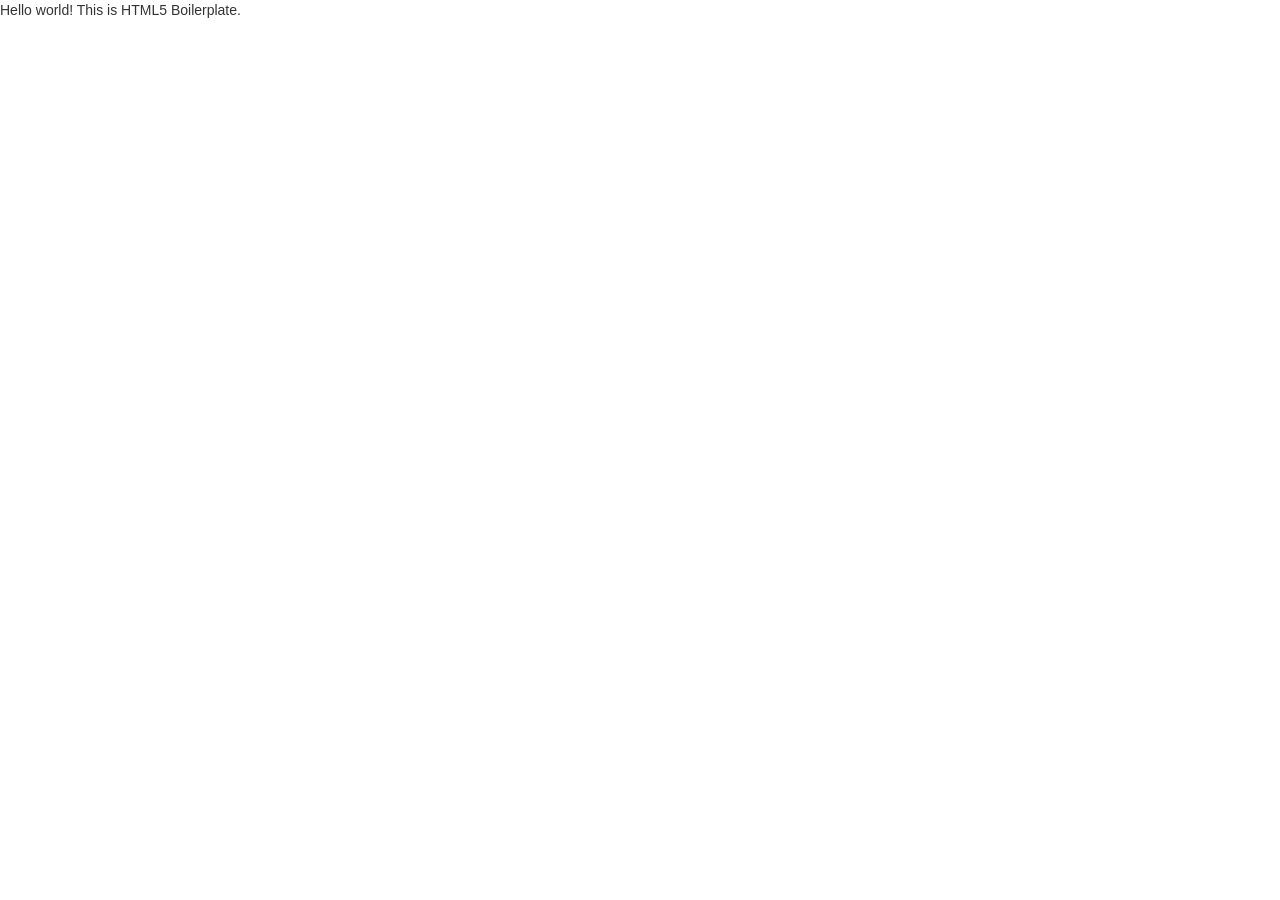
==== public/index.html @ b7843f55 "Initial site template and project structure." ====
<!DOCTYPE html>
<!--[if lt IE 7]>      <html class="no-js lt-ie9 lt-ie8 lt-ie7"> <![endif]-->
<!--[if IE 7]>         <html class="no-js lt-ie9 lt-ie8"> <![endif]-->
<!--[if IE 8]>         <html class="no-js lt-ie9"> <![endif]-->
<!--[if gt IE 8]><!--> <html class="no-js"> <!--<![endif]-->
<head>
	<meta charset="utf-8">
	<meta http-equiv="X-UA-Compatible" content="IE=edge">
	<title></title>
	<meta name="description" content="">
	<meta name="viewport" content="width=device-width, initial-scale=1">
	<!-- Place favicon.ico and apple-touch-icon.png in the root directory -->

	<link rel="stylesheet" href="css/normalize.css">
	<link rel="stylesheet" href="https://maxcdn.bootstrapcdn.com/bootstrap/3.3.1/css/bootstrap.min.css">
	<link rel="stylesheet" href="css/main.css">
	<script src="js/vendor/modernizr-2.6.2.min.js"></script>
</head>
<body>
	<!--[if lt IE 7]>
		<p class="browsehappy">You are using an <strong>outdated</strong> browser. Please <a href="http://browsehappy.com/">upgrade your browser</a> to improve your experience.</p>
	<![endif]-->

	<div class="full">

	</div>
	<!-- Add your site or application content here -->
	<p>Hello world! This is HTML5 Boilerplate.</p>

	<script src="//ajax.googleapis.com/ajax/libs/jquery/1.10.2/jquery.min.js"></script>
	<script>window.jQuery || document.write('<script src="js/vendor/jquery-1.10.2.min.js"><\/script>')</script>
	<script src="js/plugins.js"></script>
	<script src="js/main.js"></script>

	<!-- Google Analytics: change UA-XXXXX-X to be your site's ID. -->
	<script>
		(function(b,o,i,l,e,r){b.GoogleAnalyticsObject=l;b[l]||(b[l]=
		function(){(b[l].q=b[l].q||[]).push(arguments)});b[l].l=+new Date;
		e=o.createElement(i);r=o.getElementsByTagName(i)[0];
		e.src='//www.google-analytics.com/analytics.js';
		r.parentNode.insertBefore(e,r)}(window,document,'script','ga'));
		ga('create','UA-XXXXX-X');ga('send','pageview');
	</script>
</body>
</html>
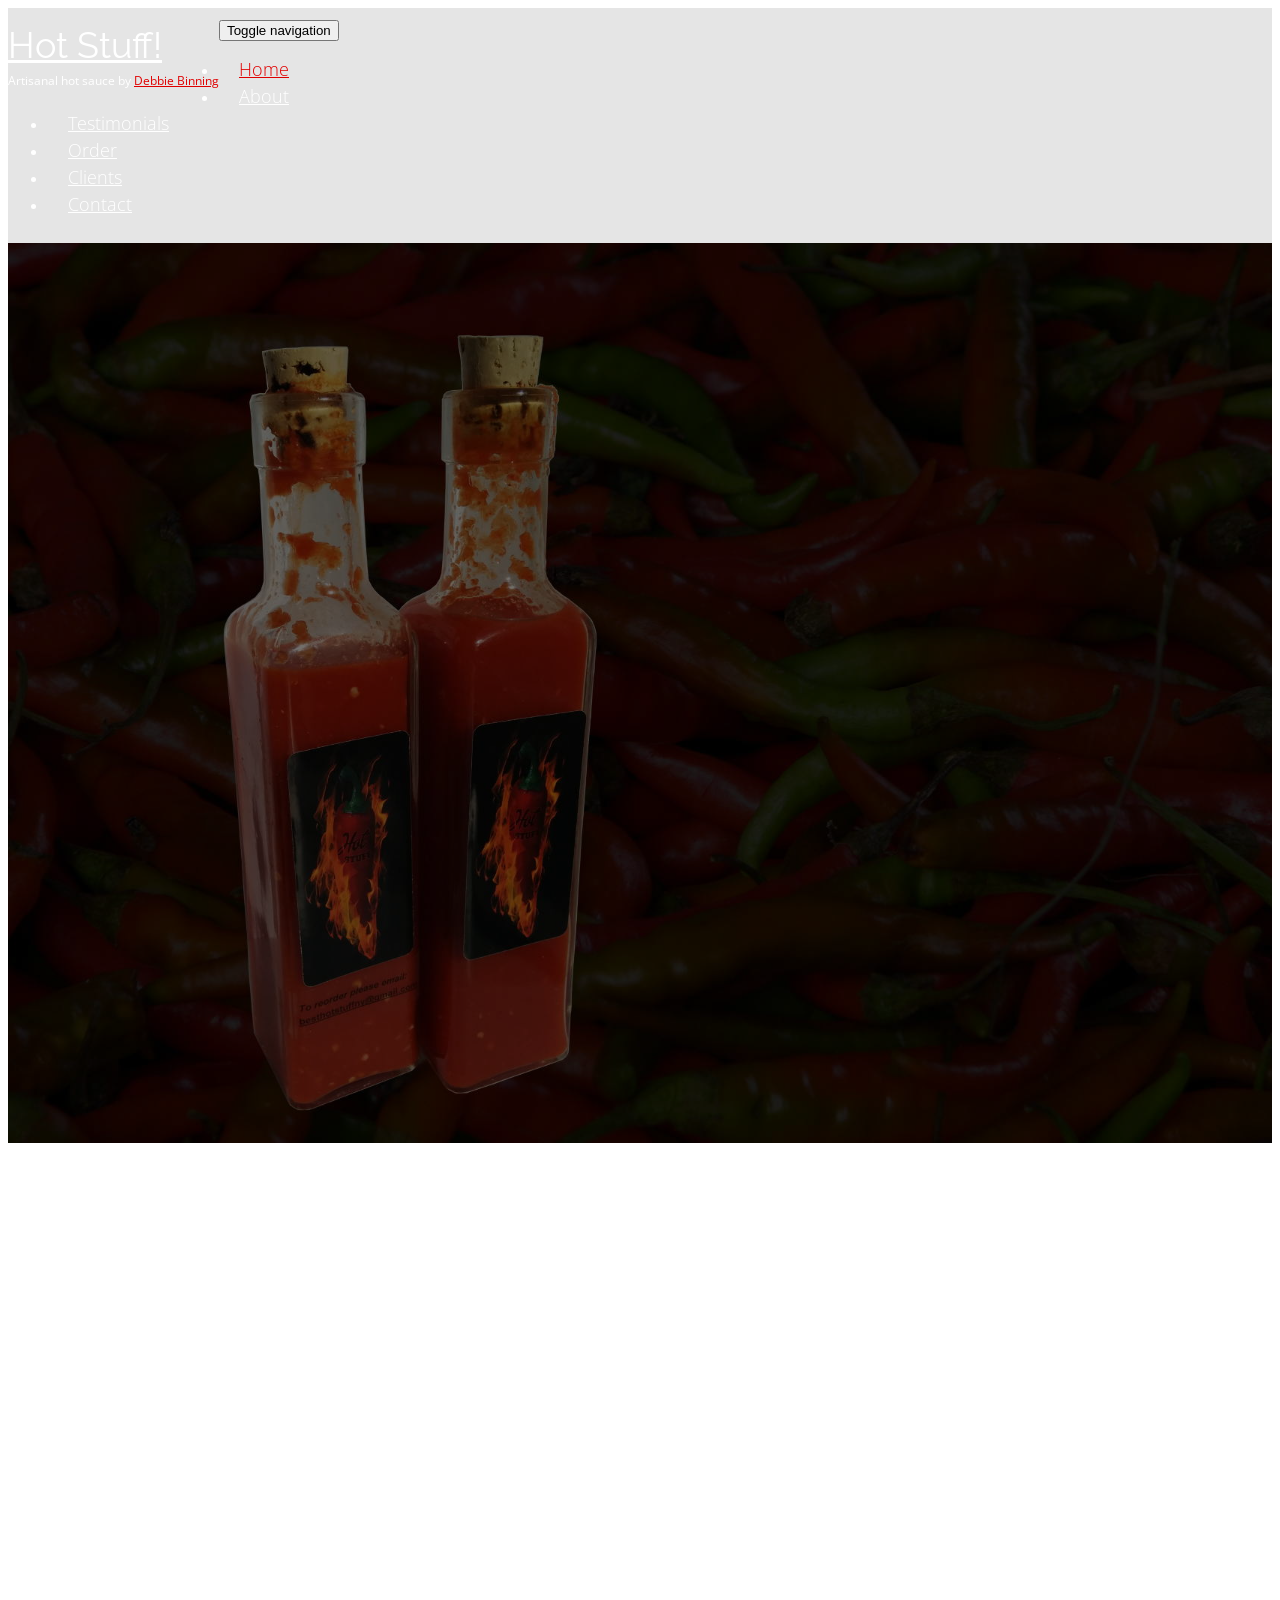
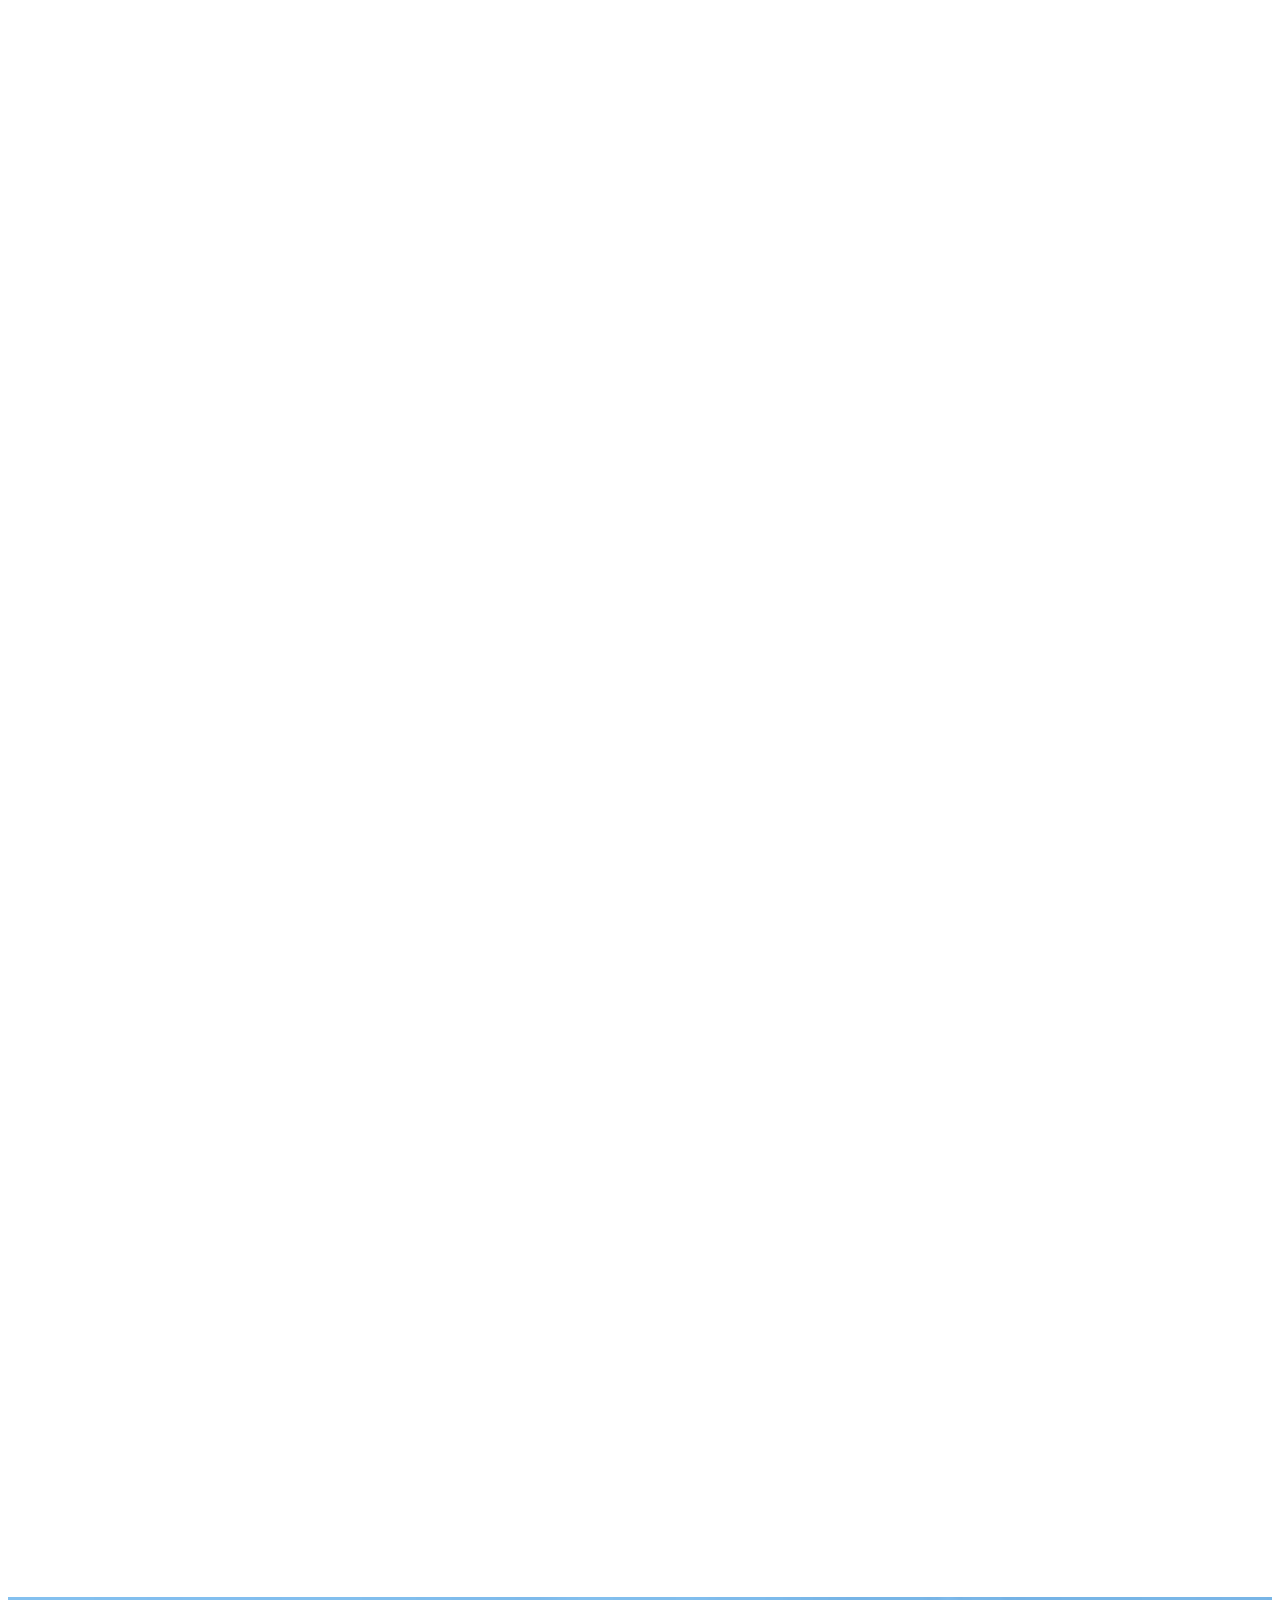
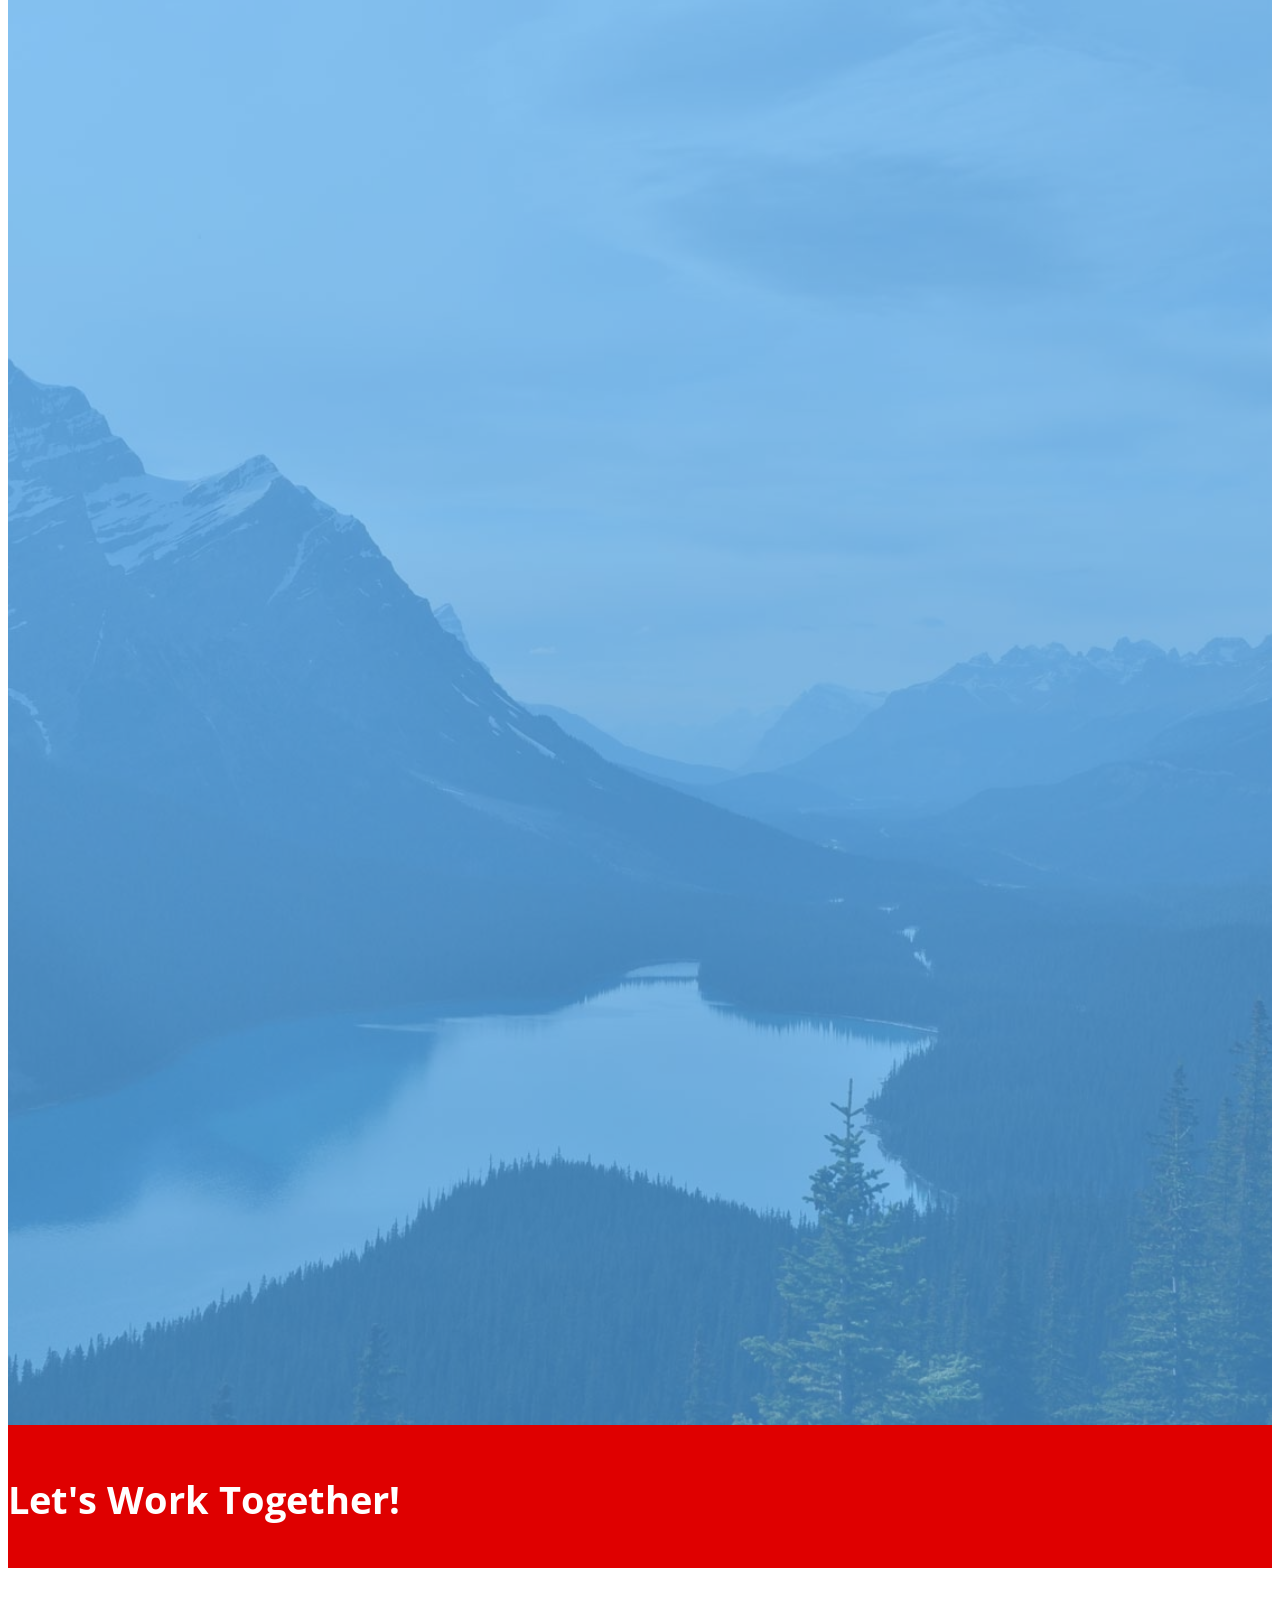
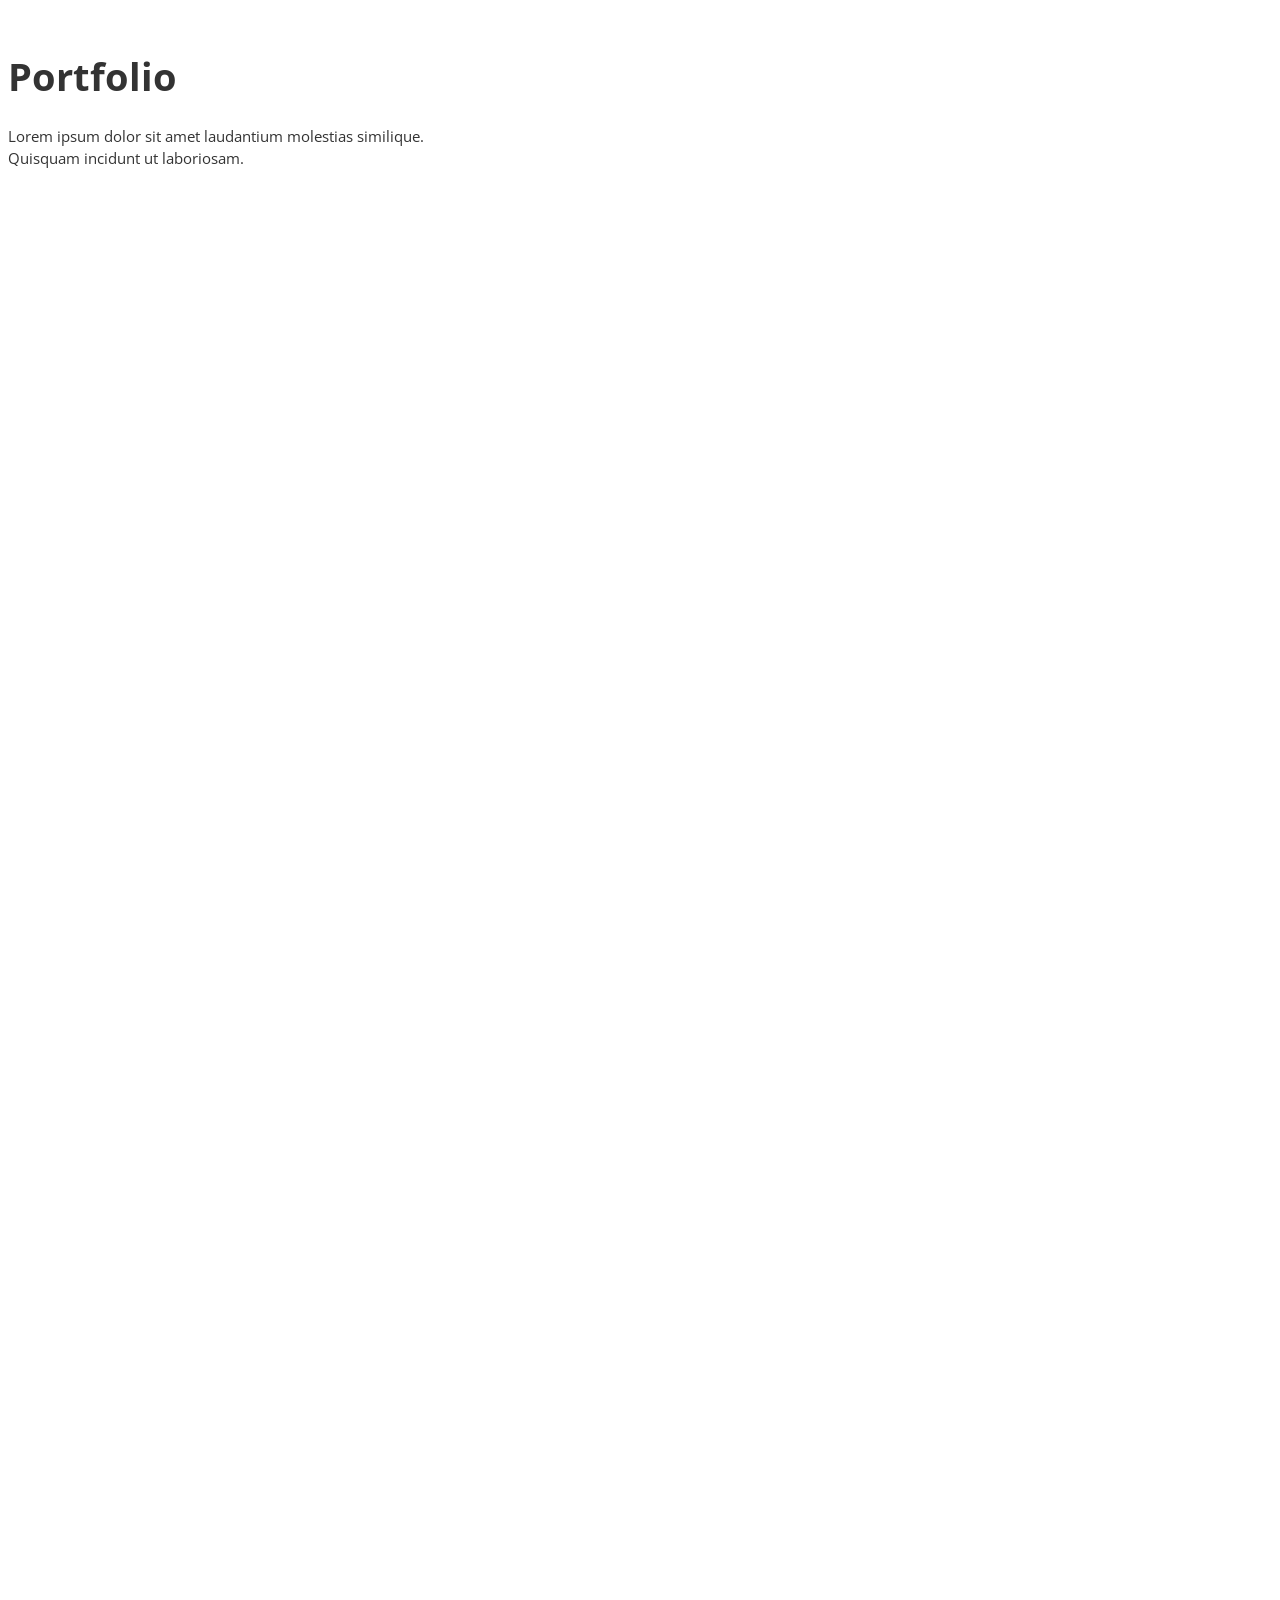
==== commit a840665d: "Added free bootstrap template.  Partially modified." ====
--- a/public/index.html
+++ b/public/index.html
@@ -1,45 +1,1098 @@
 <!DOCTYPE html>
-<!--[if lt IE 7]>      <html class="no-js lt-ie9 lt-ie8 lt-ie7"> <![endif]-->
-<!--[if IE 7]>         <html class="no-js lt-ie9 lt-ie8"> <![endif]-->
-<!--[if IE 8]>         <html class="no-js lt-ie9"> <![endif]-->
-<!--[if gt IE 8]><!--> <html class="no-js"> <!--<![endif]-->
-<head>
-	<meta charset="utf-8">
-	<meta http-equiv="X-UA-Compatible" content="IE=edge">
-	<title></title>
-	<meta name="description" content="">
-	<meta name="viewport" content="width=device-width, initial-scale=1">
-	<!-- Place favicon.ico and apple-touch-icon.png in the root directory -->
-
-	<link rel="stylesheet" href="css/normalize.css">
-	<link rel="stylesheet" href="https://maxcdn.bootstrapcdn.com/bootstrap/3.3.1/css/bootstrap.min.css">
-	<link rel="stylesheet" href="css/main.css">
-	<script src="js/vendor/modernizr-2.6.2.min.js"></script>
-</head>
-<body>
-	<!--[if lt IE 7]>
-		<p class="browsehappy">You are using an <strong>outdated</strong> browser. Please <a href="http://browsehappy.com/">upgrade your browser</a> to improve your experience.</p>
-	<![endif]-->
-
-	<div class="full">
-
-	</div>
-	<!-- Add your site or application content here -->
-	<p>Hello world! This is HTML5 Boilerplate.</p>
-
-	<script src="//ajax.googleapis.com/ajax/libs/jquery/1.10.2/jquery.min.js"></script>
-	<script>window.jQuery || document.write('<script src="js/vendor/jquery-1.10.2.min.js"><\/script>')</script>
-	<script src="js/plugins.js"></script>
-	<script src="js/main.js"></script>
-
-	<!-- Google Analytics: change UA-XXXXX-X to be your site's ID. -->
-	<script>
-		(function(b,o,i,l,e,r){b.GoogleAnalyticsObject=l;b[l]||(b[l]=
-		function(){(b[l].q=b[l].q||[]).push(arguments)});b[l].l=+new Date;
-		e=o.createElement(i);r=o.getElementsByTagName(i)[0];
-		e.src='//www.google-analytics.com/analytics.js';
-		r.parentNode.insertBefore(e,r)}(window,document,'script','ga'));
-		ga('create','UA-XXXXX-X');ga('send','pageview');
-	</script>
-</body>
+<!--[if IE 9]> <html lang="en" class="ie9"> <![endif]-->
+<!--[if !IE]><!-->
+<html lang="en">
+<!--<![endif]-->
+	<head>
+		<meta charset="utf-8">
+		<title>Hotstuff Hotsauce!</title>
+		<meta name="description" content="Artisanal hot sauce made in NYC!">
+		<meta name="author" content="Travis Sinnott">
+
+		<!-- Mobile Meta -->
+		<meta name="viewport" content="width=device-width, initial-scale=1.0">
+
+		<!-- Favicon -->
+		<link rel="shortcut icon" href="images/favicon.ico">
+
+		<!-- Web Fonts -->
+		<link href='http://fonts.googleapis.com/css?family=Open+Sans:400italic,700italic,400,700,300&amp;subset=latin,latin-ext' rel='stylesheet' type='text/css'>
+		<link href='http://fonts.googleapis.com/css?family=Raleway:700,400,300' rel='stylesheet' type='text/css'>
+
+		<!-- Bootstrap core CSS -->
+		<link href="bootstrap/css/bootstrap.css" rel="stylesheet">
+
+		<!-- Font Awesome CSS -->
+		<link href="fonts/font-awesome/css/font-awesome.css" rel="stylesheet">
+
+		<!-- Plugins -->
+		<link href="css/animations.css" rel="stylesheet">
+
+		<!-- Worthy core CSS file -->
+		<link href="css/style.css" rel="stylesheet">
+
+		<!-- Custom css --> 
+		<link href="css/custom.css" rel="stylesheet">
+	</head>
+
+	<body class="no-trans">
+		<!-- scrollToTop -->
+		<!-- ================ -->
+		<div class="scrollToTop"><i class="icon-up-open-big"></i></div>
+
+		<!-- header start -->
+		<!-- ================ --> 
+		<header class="header fixed clearfix navbar navbar-fixed-top">
+			<div class="container">
+				<div class="row">
+					<div class="col-md-4">
+
+						<!-- header-left start -->
+						<!-- ================ -->
+						<div class="header-left clearfix">
+
+							<!-- logo 
+							<div class="logo smooth-scroll">
+								<a href="#banner"><img id="logo" src="images/logo.png" alt="Logo"></a>
+							</div> -->
+
+							<!-- name-and-slogan -->
+							<div class="site-name-and-slogan smooth-scroll">
+								<div class="site-name"><a href="#banner">Hot Stuff!</a></div>
+								<div class="site-slogan">Artisanal hot sauce by <a target="_blank" href="#">Debbie Binning</a></div>
+							</div>
+
+						</div>
+						<!-- header-left end -->
+
+					</div>
+					<div class="col-md-8">
+
+						<!-- header-right start -->
+						<!-- ================ -->
+						<div class="header-right clearfix">
+
+							<!-- main-navigation start -->
+							<!-- ================ -->
+							<div class="main-navigation animated">
+
+								<!-- navbar start -->
+								<!-- ================ -->
+								<nav class="navbar navbar-default" role="navigation">
+									<div class="container-fluid">
+
+										<!-- Toggle get grouped for better mobile display -->
+										<div class="navbar-header">
+											<button type="button" class="navbar-toggle" data-toggle="collapse" data-target="#navbar-collapse-1">
+												<span class="sr-only">Toggle navigation</span>
+												<span class="icon-bar"></span>
+												<span class="icon-bar"></span>
+												<span class="icon-bar"></span>
+											</button>
+										</div>
+
+										<!-- Collect the nav links, forms, and other content for toggling -->
+										<div class="collapse navbar-collapse scrollspy smooth-scroll" id="navbar-collapse-1">
+											<ul class="nav navbar-nav navbar-right">
+												<li class="active"><a href="#banner">Home</a></li>
+												<li><a href="#about">About</a></li>
+												<li><a href="#services">Testimonials</a></li>
+												<li><a href="#portfolio">Order</a></li>
+												<li><a href="#clients">Clients</a></li>
+												<li><a href="#contact">Contact</a></li>
+											</ul>
+										</div>
+
+									</div>
+								</nav>
+								<!-- navbar end -->
+
+							</div>
+							<!-- main-navigation end -->
+
+						</div>
+						<!-- header-right end -->
+
+					</div>
+				</div>
+			</div>
+		</header>
+		<!-- header end -->
+
+		<!-- banner start -->
+		<!-- ================ -->
+		<div id="banner" class="banner">
+			<div class="banner-image"></div>
+			<div class="banner-caption">
+				<div class="container">
+					<div class="row">
+						<div class="col-md-6 col-md-offset-6 object-non-visible" data-animation-effect="fadeIn">
+							<h1 class="text-center">
+								Best <span>Hot Stuff</span><br />in NY
+							</h1>
+							<p class="lead text-center">
+								Artisanal hot sauce made locally in NYC by Debbie Binning.  Flavorful, wonderful, and <span>HOT!</span>
+							</p>
+							<a href="#order" class="text-center btn btn-lg btn-error">Order Now</a>
+						</div>
+					</div>
+				</div>
+			</div>
+		</div>
+		<!-- banner end -->
+
+		<!-- section start -->
+		<!-- ================ -->
+		<div class="section clearfix object-non-visible" data-animation-effect="fadeIn">
+			<div class="container">
+				<div class="row">
+					<div class="col-md-12">
+						<h1 id="about" class="title text-center">About <span>Hot Stuff</span></h1>
+						<p class="lead text-center">Its delicious. Get some today!</p>
+						<div class="space"></div>
+						<div class="row">
+							<div class="col-md-6">
+								<img src="images/pepper_wheel.jpg" alt="More Peppers">
+								<div class="space"></div>
+							</div>
+							<div class="col-md-6">
+								<p>Bland big-brand hotsauce just won't cut it if you want to taste the spice in life. Debbie keeps it HOT.</p>
+								<p>Made locally in New York City, Hot Stuff is created using organic chilis imported from somewhere awesome, and made with love using a family recipe that dates back to 19xx.</p>
+								<ul class="list-unstyled">
+									<li><i class="fa fa-caret-right pr-10 text-colored"></i> Available in HOT and HOTTER.</li>
+									<li><i class="fa fa-caret-right pr-10 text-colored"></i> Goes on everything from eggs to ice cream.</li>
+									<li><i class="fa fa-caret-right pr-10 text-colored"></i> Will knock your socks off.</li>
+									<li><i class="fa fa-caret-right pr-10 text-colored"></i> Enhances flavors of whatever you put it on.</li>
+									<li><i class="fa fa-caret-right pr-10 text-colored"></i> Did I mention its hot?</li>
+								</ul>
+							</div>
+						</div>
+						<div class="space"></div>
+						<h2>Becessitatibus quae beatae possimus ullam</h2>
+						<div class="row">
+							<div class="col-md-6">
+								<p>Lorem ipsum dolor sit amet, consectetur adipisicing elit. Excepturi adipisci illo, voluptatum ipsam fuga error commodi architecto, laudantium culpa tenetur at id, beatae placeat deserunt iure quas voluptas fugit eveniet.</p>
+								<p>Lorem ipsum dolor sit amet, consectetur adipisicing elit. Quo ducimus explicabo quibusdam temporibus deserunt doloremque pariatur ea, animi a. Delectus similique atque eligendi, enim vel reiciendis deleniti neque aliquid, sit?</p>
+								<p>Vitae dolores quam magnam accusantium nam, voluptatibus expedita delectus, dolorum odio magni ut nemo nihil ex earum pariatur molestias velit eveniet, facere autem saepe aut. Ut minima itaque porro facere. Cumque vitae autem, dignissimos molestiae necessitatibus culpa aliquam deleniti soluta sunt voluptatibus tenetur, unde dolorem eligendi doloribus quibusdam facere totam. Possimus atque deserunt numquam aliquam magnam, facilis officiis illo alias ipsa voluptas laborum, praesentium eveniet nobis velit voluptatem odio eligendi, corporis et iste distinctio! Repellendus, id, ad.</p>
+							</div>
+							<div class="col-md-6">
+								<div class="panel-group" id="accordion" role="tablist" aria-multiselectable="true">
+									<div class="panel panel-default">
+										<div class="panel-heading" role="tab" id="headingOne">
+											<h4 class="panel-title">
+												<a data-toggle="collapse" data-parent="#accordion" href="#collapseOne" aria-expanded="true" aria-controls="collapseOne">
+													Collapsible Group Item #1
+												</a>
+											</h4>
+										</div>
+										<div id="collapseOne" class="panel-collapse collapse in" role="tabpanel" aria-labelledby="headingOne">
+											<div class="panel-body">
+												Anim pariatur cliche reprehenderit, enim eiusmod high life accusamus terry richardson ad squid. 3 wolf moon officia aute, non cupidatat skateboard dolor brunch. Food truck quinoa nesciunt laborum eiusmod. Brunch 3 wolf moon tempor, sunt aliqua put a bird on it squid single-origin coffee nulla assumenda shoreditch et. Nihil anim keffiyeh helvetica, craft beer labore wes anderson cred nesciunt sapiente ea proident. Ad vegan excepteur butcher.
+											</div>
+										</div>
+									</div>
+									<div class="panel panel-default">
+										<div class="panel-heading" role="tab" id="headingTwo">
+											<h4 class="panel-title">
+												<a class="collapsed" data-toggle="collapse" data-parent="#accordion" href="#collapseTwo" aria-expanded="false" aria-controls="collapseTwo">
+													Collapsible Group Item #2
+												</a>
+											</h4>
+										</div>
+										<div id="collapseTwo" class="panel-collapse collapse" role="tabpanel" aria-labelledby="headingTwo">
+											<div class="panel-body">
+												Anim pariatur cliche reprehenderit, enim eiusmod high life accusamus terry richardson ad squid. 3 wolf moon officia aute, non cupidatat skateboard dolor brunch. Food truck quinoa nesciunt laborum eiusmod. Brunch 3 wolf moon tempor, sunt aliqua put a bird on it squid single-origin coffee nulla assumenda shoreditch et. Nihil anim keffiyeh helvetica, craft beer labore wes anderson cred nesciunt sapiente ea proident.
+											</div>
+										</div>
+									</div>
+									<div class="panel panel-default">
+										<div class="panel-heading" role="tab" id="headingThree">
+											<h4 class="panel-title">
+												<a class="collapsed" data-toggle="collapse" data-parent="#accordion" href="#collapseThree" aria-expanded="false" aria-controls="collapseThree">
+													Collapsible Group Item #3
+												</a>
+											</h4>
+										</div>
+										<div id="collapseThree" class="panel-collapse collapse" role="tabpanel" aria-labelledby="headingThree">
+											<div class="panel-body">
+												Richardson ad squid. 3 wolf moon officia aute, non cupidatat skateboard dolor brunch. Food truck quinoa nesciunt laborum eiusmod. Brunch 3 wolf moon tempor, sunt aliqua put a bird on it squid single-origin coffee nulla assumenda shoreditch et. Nihil anim keffiyeh helvetica, craft beer labore wes anderson cred nesciunt sapiente ea proident. Ad vegan excepteur butcher vice lomo. Leggings occaecat craft beer farm-to-table, raw denim aesthetic.
+											</div>
+										</div>
+									</div>
+								</div>
+							</div>
+						</div>
+					</div>
+				</div>
+			</div>
+		</div>
+		<!-- section end -->
+
+		<!-- section start -->
+		<!-- ================ -->
+		<div class="section translucent-bg bg-image-1 blue">
+			<div class="container object-non-visible" data-animation-effect="fadeIn">
+				<h1 id="services"  class="text-center title">Worthy Services</h1>
+				<div class="space"></div>
+				<div class="row">
+					<div class="col-sm-6">
+						<div class="media">
+							<div class="media-body text-right">
+								<h4 class="media-heading">Service 1</h4>
+								<p>Lorem ipsum dolor sit amet, consectetur adipisicing elit. Iure aperiam consequatur quo quis exercitationem reprehenderit dolor vel ducimus, voluptate eaque suscipit iste placeat.</p>
+							</div>
+							<div class="media-right">
+								<i class="fa fa-cog"></i>
+							</div>
+						</div>
+						<div class="media">
+							<div class="media-body text-right">
+								<h4 class="media-heading">Service 2</h4>
+								<p>Lorem ipsum dolor sit amet, consectetur adipisicing elit. Iure aperiam consequatur quo quis exercitationem reprehenderit dolor vel ducimus, voluptate eaque suscipit iste placeat.</p>
+							</div>
+							<div class="media-right">
+								<i class="fa fa-check"></i>
+							</div>
+						</div>
+						<div class="media">
+							<div class="media-body text-right">
+								<h4 class="media-heading">Service 3</h4>
+								<p>Lorem ipsum dolor sit amet, consectetur adipisicing elit. Iure aperiam consequatur quo quis exercitationem reprehenderit dolor vel ducimus, voluptate eaque suscipit iste placeat.</p>
+							</div>
+							<div class="media-right">
+								<i class="fa fa-desktop"></i>
+							</div>
+						</div>
+						<div class="media">
+							<div class="media-body text-right">
+								<h4 class="media-heading">Service 4</h4>
+								<p>Lorem ipsum dolor sit amet, consectetur adipisicing elit. Iure aperiam consequatur quo quis exercitationem reprehenderit dolor vel ducimus, voluptate eaque suscipit iste placeat.</p>
+							</div>
+							<div class="media-right">
+								<i class="fa fa-users"></i>
+							</div>
+						</div>
+					</div>
+					<div class="space visible-xs"></div>
+					<div class="col-sm-6">
+						<div class="media">
+							<div class="media-left">
+								<i class="fa fa-leaf"></i>
+							</div>
+							<div class="media-body">
+								<h4 class="media-heading">Service 5</h4>
+								<p>Lorem ipsum dolor sit amet, consectetur adipisicing elit. Iure aperiam consequatur quo quis exercitationem reprehenderit dolor vel ducimus, voluptate eaque suscipit iste placeat.</p>
+							</div>
+						</div>
+						<div class="media">
+							<div class="media-left">
+								<i class="fa fa-area-chart"></i>
+							</div>
+							<div class="media-body">
+								<h4 class="media-heading">Service 6</h4>
+								<p>Lorem ipsum dolor sit amet, consectetur adipisicing elit. Iure aperiam consequatur quo quis exercitationem reprehenderit dolor vel ducimus, voluptate eaque suscipit iste placeat.</p>
+							</div>
+						</div>
+						<div class="media">
+							<div class="media-left">
+								<i class="fa fa-child"></i>
+							</div>
+							<div class="media-body">
+								<h4 class="media-heading">Service 7</h4>
+								<p>Lorem ipsum dolor sit amet, consectetur adipisicing elit. Iure aperiam consequatur quo quis exercitationem reprehenderit dolor vel ducimus, voluptate eaque suscipit iste placeat.</p>
+							</div>
+						</div>
+						<div class="media">
+							<div class="media-left">
+								<i class="fa fa-codepen"></i>
+							</div>
+							<div class="media-body">
+								<h4 class="media-heading">Service 8</h4>
+								<p>Lorem ipsum dolor sit amet, consectetur adipisicing elit. Iure aperiam consequatur quo quis exercitationem reprehenderit dolor vel ducimus, voluptate eaque suscipit iste placeat.</p>
+							</div>
+						</div>
+					</div>
+				</div>
+			</div>
+		</div>
+		<!-- section end -->
+
+		<!-- section start -->
+		<!-- ================ -->
+		<div class="default-bg space blue">
+			<div class="container">
+				<div class="row">
+					<div class="col-md-8 col-md-offset-2">
+						<h1 class="text-center">Let's Work Together!</h1>
+					</div>
+				</div>
+			</div>
+		</div>
+		<!-- section end -->
+
+		<!-- section start -->
+		<!-- ================ -->
+		<div class="section">
+			<div class="container">
+				<h1 class="text-center title" id="portfolio">Portfolio</h1>
+				<div class="separator"></div>
+				<p class="lead text-center">Lorem ipsum dolor sit amet laudantium molestias similique.<br> Quisquam incidunt ut laboriosam.</p>
+				<br>			
+				<div class="row object-non-visible" data-animation-effect="fadeIn">
+					<div class="col-md-12">
+
+						<!-- isotope filters start -->
+						<div class="filters text-center">
+							<ul class="nav nav-pills">
+								<li class="active"><a href="#" data-filter="*">All</a></li>
+								<li><a href="#" data-filter=".web-design">Web design</a></li>
+								<li><a href="#" data-filter=".app-development">App development</a></li>
+								<li><a href="#" data-filter=".site-building">Site building</a></li>
+							</ul>
+						</div>
+						<!-- isotope filters end -->
+
+						<!-- portfolio items start -->
+						<div class="isotope-container row grid-space-20">
+							<div class="col-sm-6 col-md-3 isotope-item web-design">
+								<div class="image-box">
+									<div class="overlay-container">
+										<img src="images/portfolio-1.jpg" alt="">
+										<a class="overlay" data-toggle="modal" data-target="#project-1">
+											<i class="fa fa-search-plus"></i>
+											<span>Web Design</span>
+										</a>
+									</div>
+									<a class="btn btn-default btn-block" data-toggle="modal" data-target="#project-1">Project Title</a>
+								</div>
+								<!-- Modal -->
+								<div class="modal fade" id="project-1" tabindex="-1" role="dialog" aria-labelledby="project-1-label" aria-hidden="true">
+									<div class="modal-dialog modal-lg">
+										<div class="modal-content">
+											<div class="modal-header">
+												<button type="button" class="close" data-dismiss="modal"><span aria-hidden="true">&times;</span><span class="sr-only">Close</span></button>
+												<h4 class="modal-title" id="project-1-label">Project Title</h4>
+											</div>
+											<div class="modal-body">
+												<h3>Project Description</h3>
+												<div class="row">
+													<div class="col-md-6">
+														<p>Lorem ipsum dolor sit amet, consectetur adipisicing elit. Atque sed, quidem quis praesentium, ut unde. Quae sed, incidunt laudantium nesciunt, optio corporis quod earum pariatur omnis illo saepe numquam suscipit, nemo placeat dignissimos eius mollitia et quas officia doloremque ipsum labore rem deserunt vero! Magnam totam delectus accusantium voluptas et, tempora quos atque, fugiat, obcaecati voluptatibus commodi illo voluptates dolore nemo quo soluta quis.</p>
+														<p>Molestiae sed enim laboriosam atque delectus voluptates rerum nostrum sapiente obcaecati molestias quasi optio exercitationem, voluptate quis consequatur libero incidunt, in, quod. Lorem ipsum dolor sit amet, consectetur adipisicing elit. Eos nobis officiis, autem earum tenetur quidem. Quae non dicta earum. Ipsum autem eaque cum dolor placeat corporis quisquam dolorum at nesciunt.</p>
+													</div>
+													<div class="col-md-6">
+														<img src="images/portfolio-1.jpg" alt="">
+													</div>
+												</div>
+											</div>
+											<div class="modal-footer">
+												<button type="button" class="btn btn-sm btn-default" data-dismiss="modal">Close</button>
+											</div>
+										</div>
+									</div>
+								</div>
+								<!-- Modal end -->
+							</div>
+
+							<div class="col-sm-6 col-md-3 isotope-item app-development">
+								<div class="image-box">
+									<div class="overlay-container">
+										<img src="images/portfolio-2.jpg" alt="">
+										<a class="overlay" data-toggle="modal" data-target="#project-2">
+											<i class="fa fa-search-plus"></i>
+											<span>App Development</span>
+										</a>
+									</div>
+									<a class="btn btn-default btn-block" data-toggle="modal" data-target="#project-2">Project Title</a>
+								</div>
+								<!-- Modal -->
+								<div class="modal fade" id="project-2" tabindex="-1" role="dialog" aria-labelledby="project-2-label" aria-hidden="true">
+									<div class="modal-dialog modal-lg">
+										<div class="modal-content">
+											<div class="modal-header">
+												<button type="button" class="close" data-dismiss="modal"><span aria-hidden="true">&times;</span><span class="sr-only">Close</span></button>
+												<h4 class="modal-title" id="project-2-label">Project Title</h4>
+											</div>
+											<div class="modal-body">
+												<h3>Project Description</h3>
+												<div class="row">
+													<div class="col-md-6">
+														<p>Lorem ipsum dolor sit amet, consectetur adipisicing elit. Atque sed, quidem quis praesentium, ut unde. Quae sed, incidunt laudantium nesciunt, optio corporis quod earum pariatur omnis illo saepe numquam suscipit, nemo placeat dignissimos eius mollitia et quas officia doloremque ipsum labore rem deserunt vero! Magnam totam delectus accusantium voluptas et, tempora quos atque, fugiat, obcaecati voluptatibus commodi illo voluptates dolore nemo quo soluta quis.</p>
+														<p>Molestiae sed enim laboriosam atque delectus voluptates rerum nostrum sapiente obcaecati molestias quasi optio exercitationem, voluptate quis consequatur libero incidunt, in, quod. Lorem ipsum dolor sit amet, consectetur adipisicing elit. Eos nobis officiis, autem earum tenetur quidem. Quae non dicta earum. Ipsum autem eaque cum dolor placeat corporis quisquam dolorum at nesciunt.</p>
+													</div>
+													<div class="col-md-6">
+														<img src="images/portfolio-2.jpg" alt="">
+													</div>
+												</div>
+											</div>
+											<div class="modal-footer">
+												<button type="button" class="btn btn-sm btn-default" data-dismiss="modal">Close</button>
+											</div>
+										</div>
+									</div>
+								</div>
+								<!-- Modal end -->
+							</div>
+							
+							<div class="col-sm-6 col-md-3 isotope-item web-design">
+								<div class="image-box">
+									<div class="overlay-container">
+										<img src="images/portfolio-3.jpg" alt="">
+										<a class="overlay" data-toggle="modal" data-target="#project-3">
+											<i class="fa fa-search-plus"></i>
+											<span>Web Design</span>
+										</a>
+									</div>
+									<a class="btn btn-default btn-block" data-toggle="modal" data-target="#project-3">Project Title</a>
+								</div>
+								<!-- Modal -->
+								<div class="modal fade" id="project-3" tabindex="-1" role="dialog" aria-labelledby="project-3-label" aria-hidden="true">
+									<div class="modal-dialog modal-lg">
+										<div class="modal-content">
+											<div class="modal-header">
+												<button type="button" class="close" data-dismiss="modal"><span aria-hidden="true">&times;</span><span class="sr-only">Close</span></button>
+												<h4 class="modal-title" id="project-3-label">Project Title</h4>
+											</div>
+											<div class="modal-body">
+												<h3>Project Description</h3>
+												<div class="row">
+													<div class="col-md-6">
+														<p>Lorem ipsum dolor sit amet, consectetur adipisicing elit. Atque sed, quidem quis praesentium, ut unde. Quae sed, incidunt laudantium nesciunt, optio corporis quod earum pariatur omnis illo saepe numquam suscipit, nemo placeat dignissimos eius mollitia et quas officia doloremque ipsum labore rem deserunt vero! Magnam totam delectus accusantium voluptas et, tempora quos atque, fugiat, obcaecati voluptatibus commodi illo voluptates dolore nemo quo soluta quis.</p>
+														<p>Molestiae sed enim laboriosam atque delectus voluptates rerum nostrum sapiente obcaecati molestias quasi optio exercitationem, voluptate quis consequatur libero incidunt, in, quod. Lorem ipsum dolor sit amet, consectetur adipisicing elit. Eos nobis officiis, autem earum tenetur quidem. Quae non dicta earum. Ipsum autem eaque cum dolor placeat corporis quisquam dolorum at nesciunt.</p>
+													</div>
+													<div class="col-md-6">
+														<img src="images/portfolio-3.jpg" alt="">
+													</div>
+												</div>
+											</div>
+											<div class="modal-footer">
+												<button type="button" class="btn btn-sm btn-default" data-dismiss="modal">Close</button>
+											</div>
+										</div>
+									</div>
+								</div>
+								<!-- Modal end -->
+							</div>
+							
+							<div class="col-sm-6 col-md-3 isotope-item site-building">
+								<div class="image-box">
+									<div class="overlay-container">
+										<img src="images/portfolio-4.jpg" alt="">
+										<a class="overlay" data-toggle="modal" data-target="#project-4">
+											<i class="fa fa-search-plus"></i>
+											<span>Site Building</span>
+										</a>
+									</div>
+									<a class="btn btn-default btn-block" data-toggle="modal" data-target="#project-4">Project Title</a>
+								</div>
+								<!-- Modal -->
+								<div class="modal fade" id="project-4" tabindex="-1" role="dialog" aria-labelledby="project-4-label" aria-hidden="true">
+									<div class="modal-dialog modal-lg">
+										<div class="modal-content">
+											<div class="modal-header">
+												<button type="button" class="close" data-dismiss="modal"><span aria-hidden="true">&times;</span><span class="sr-only">Close</span></button>
+												<h4 class="modal-title" id="project-4-label">Project Title</h4>
+											</div>
+											<div class="modal-body">
+												<h3>Project Description</h3>
+												<div class="row">
+													<div class="col-md-6">
+														<p>Lorem ipsum dolor sit amet, consectetur adipisicing elit. Atque sed, quidem quis praesentium, ut unde. Quae sed, incidunt laudantium nesciunt, optio corporis quod earum pariatur omnis illo saepe numquam suscipit, nemo placeat dignissimos eius mollitia et quas officia doloremque ipsum labore rem deserunt vero! Magnam totam delectus accusantium voluptas et, tempora quos atque, fugiat, obcaecati voluptatibus commodi illo voluptates dolore nemo quo soluta quis.</p>
+														<p>Molestiae sed enim laboriosam atque delectus voluptates rerum nostrum sapiente obcaecati molestias quasi optio exercitationem, voluptate quis consequatur libero incidunt, in, quod. Lorem ipsum dolor sit amet, consectetur adipisicing elit. Eos nobis officiis, autem earum tenetur quidem. Quae non dicta earum. Ipsum autem eaque cum dolor placeat corporis quisquam dolorum at nesciunt.</p>
+													</div>
+													<div class="col-md-6">
+														<img src="images/portfolio-4.jpg" alt="">
+													</div>
+												</div>
+											</div>
+											<div class="modal-footer">
+												<button type="button" class="btn btn-sm btn-default" data-dismiss="modal">Close</button>
+											</div>
+										</div>
+									</div>
+								</div>
+								<!-- Modal end -->
+							</div>
+							
+							<div class="col-sm-6 col-md-3 isotope-item app-development">
+								<div class="image-box">
+									<div class="overlay-container">
+										<img src="images/portfolio-5.jpg" alt="">
+										<a class="overlay" data-toggle="modal" data-target="#project-5">
+											<i class="fa fa-search-plus"></i>
+											<span>App Development</span>
+										</a>
+									</div>
+									<a class="btn btn-default btn-block" data-toggle="modal" data-target="#project-5">Project Title</a>
+								</div>
+								<!-- Modal -->
+								<div class="modal fade" id="project-5" tabindex="-1" role="dialog" aria-labelledby="project-5-label" aria-hidden="true">
+									<div class="modal-dialog modal-lg">
+										<div class="modal-content">
+											<div class="modal-header">
+												<button type="button" class="close" data-dismiss="modal"><span aria-hidden="true">&times;</span><span class="sr-only">Close</span></button>
+												<h4 class="modal-title" id="project-5-label">Project Title</h4>
+											</div>
+											<div class="modal-body">
+												<h3>Project Description</h3>
+												<div class="row">
+													<div class="col-md-6">
+														<p>Lorem ipsum dolor sit amet, consectetur adipisicing elit. Atque sed, quidem quis praesentium, ut unde. Quae sed, incidunt laudantium nesciunt, optio corporis quod earum pariatur omnis illo saepe numquam suscipit, nemo placeat dignissimos eius mollitia et quas officia doloremque ipsum labore rem deserunt vero! Magnam totam delectus accusantium voluptas et, tempora quos atque, fugiat, obcaecati voluptatibus commodi illo voluptates dolore nemo quo soluta quis.</p>
+														<p>Molestiae sed enim laboriosam atque delectus voluptates rerum nostrum sapiente obcaecati molestias quasi optio exercitationem, voluptate quis consequatur libero incidunt, in, quod. Lorem ipsum dolor sit amet, consectetur adipisicing elit. Eos nobis officiis, autem earum tenetur quidem. Quae non dicta earum. Ipsum autem eaque cum dolor placeat corporis quisquam dolorum at nesciunt.</p>
+													</div>
+													<div class="col-md-6">
+														<img src="images/portfolio-5.jpg" alt="">
+													</div>
+												</div>
+											</div>
+											<div class="modal-footer">
+												<button type="button" class="btn btn-sm btn-default" data-dismiss="modal">Close</button>
+											</div>
+										</div>
+									</div>
+								</div>
+								<!-- Modal end -->
+							</div>
+							
+							<div class="col-sm-6 col-md-3 isotope-item web-design">
+								<div class="image-box">
+									<div class="overlay-container">
+										<img src="images/portfolio-6.jpg" alt="">
+										<a class="overlay" data-toggle="modal" data-target="#project-6">
+											<i class="fa fa-search-plus"></i>
+											<span>Web Design</span>
+										</a>
+									</div>
+									<a class="btn btn-default btn-block" data-toggle="modal" data-target="#project-6">Project Title</a>
+								</div>
+								<!-- Modal -->
+								<div class="modal fade" id="project-6" tabindex="-1" role="dialog" aria-labelledby="project-6-label" aria-hidden="true">
+									<div class="modal-dialog modal-lg">
+										<div class="modal-content">
+											<div class="modal-header">
+												<button type="button" class="close" data-dismiss="modal"><span aria-hidden="true">&times;</span><span class="sr-only">Close</span></button>
+												<h4 class="modal-title" id="project-6-label">Project Title</h4>
+											</div>
+											<div class="modal-body">
+												<h3>Project Description</h3>
+												<div class="row">
+													<div class="col-md-6">
+														<p>Lorem ipsum dolor sit amet, consectetur adipisicing elit. Atque sed, quidem quis praesentium, ut unde. Quae sed, incidunt laudantium nesciunt, optio corporis quod earum pariatur omnis illo saepe numquam suscipit, nemo placeat dignissimos eius mollitia et quas officia doloremque ipsum labore rem deserunt vero! Magnam totam delectus accusantium voluptas et, tempora quos atque, fugiat, obcaecati voluptatibus commodi illo voluptates dolore nemo quo soluta quis.</p>
+														<p>Molestiae sed enim laboriosam atque delectus voluptates rerum nostrum sapiente obcaecati molestias quasi optio exercitationem, voluptate quis consequatur libero incidunt, in, quod. Lorem ipsum dolor sit amet, consectetur adipisicing elit. Eos nobis officiis, autem earum tenetur quidem. Quae non dicta earum. Ipsum autem eaque cum dolor placeat corporis quisquam dolorum at nesciunt.</p>
+													</div>
+													<div class="col-md-6">
+														<img src="images/portfolio-6.jpg" alt="">
+													</div>
+												</div>
+											</div>
+											<div class="modal-footer">
+												<button type="button" class="btn btn-sm btn-default" data-dismiss="modal">Close</button>
+											</div>
+										</div>
+									</div>
+								</div>
+								<!-- Modal end -->
+							</div>
+							
+							<div class="col-sm-6 col-md-3 isotope-item site-building">
+								<div class="image-box">
+									<div class="overlay-container">
+										<img src="images/portfolio-7.jpg" alt="">
+										<a class="overlay" data-toggle="modal" data-target="#project-7">
+											<i class="fa fa-search-plus"></i>
+											<span>Site Building</span>
+										</a>
+									</div>
+									<a class="btn btn-default btn-block" data-toggle="modal" data-target="#project-7">Project Title</a>
+								</div>
+								<!-- Modal -->
+								<div class="modal fade" id="project-7" tabindex="-1" role="dialog" aria-labelledby="project-7-label" aria-hidden="true">
+									<div class="modal-dialog modal-lg">
+										<div class="modal-content">
+											<div class="modal-header">
+												<button type="button" class="close" data-dismiss="modal"><span aria-hidden="true">&times;</span><span class="sr-only">Close</span></button>
+												<h4 class="modal-title" id="project-7-label">Project Title</h4>
+											</div>
+											<div class="modal-body">
+												<h3>Project Description</h3>
+												<div class="row">
+													<div class="col-md-6">
+														<p>Lorem ipsum dolor sit amet, consectetur adipisicing elit. Atque sed, quidem quis praesentium, ut unde. Quae sed, incidunt laudantium nesciunt, optio corporis quod earum pariatur omnis illo saepe numquam suscipit, nemo placeat dignissimos eius mollitia et quas officia doloremque ipsum labore rem deserunt vero! Magnam totam delectus accusantium voluptas et, tempora quos atque, fugiat, obcaecati voluptatibus commodi illo voluptates dolore nemo quo soluta quis.</p>
+														<p>Molestiae sed enim laboriosam atque delectus voluptates rerum nostrum sapiente obcaecati molestias quasi optio exercitationem, voluptate quis consequatur libero incidunt, in, quod. Lorem ipsum dolor sit amet, consectetur adipisicing elit. Eos nobis officiis, autem earum tenetur quidem. Quae non dicta earum. Ipsum autem eaque cum dolor placeat corporis quisquam dolorum at nesciunt.</p>
+													</div>
+													<div class="col-md-6">
+														<img src="images/portfolio-7.jpg" alt="">
+													</div>
+												</div>
+											</div>
+											<div class="modal-footer">
+												<button type="button" class="btn btn-sm btn-default" data-dismiss="modal">Close</button>
+											</div>
+										</div>
+									</div>
+								</div>
+								<!-- Modal end -->
+							</div>
+							
+							<div class="col-sm-6 col-md-3 isotope-item web-design">
+								<div class="image-box">
+									<div class="overlay-container">
+										<img src="images/portfolio-8.jpg" alt="">
+										<a class="overlay" data-toggle="modal" data-target="#project-8">
+											<i class="fa fa-search-plus"></i>
+											<span>Web Design</span>
+										</a>
+									</div>
+									<a class="btn btn-default btn-block" data-toggle="modal" data-target="#project-8">Project Title</a>
+								</div>
+								<!-- Modal -->
+								<div class="modal fade" id="project-8" tabindex="-1" role="dialog" aria-labelledby="project-8-label" aria-hidden="true">
+									<div class="modal-dialog modal-lg">
+										<div class="modal-content">
+											<div class="modal-header">
+												<button type="button" class="close" data-dismiss="modal"><span aria-hidden="true">&times;</span><span class="sr-only">Close</span></button>
+												<h4 class="modal-title" id="project-8-label">Project Title</h4>
+											</div>
+											<div class="modal-body">
+												<h3>Project Description</h3>
+												<div class="row">
+													<div class="col-md-6">
+														<p>Lorem ipsum dolor sit amet, consectetur adipisicing elit. Atque sed, quidem quis praesentium, ut unde. Quae sed, incidunt laudantium nesciunt, optio corporis quod earum pariatur omnis illo saepe numquam suscipit, nemo placeat dignissimos eius mollitia et quas officia doloremque ipsum labore rem deserunt vero! Magnam totam delectus accusantium voluptas et, tempora quos atque, fugiat, obcaecati voluptatibus commodi illo voluptates dolore nemo quo soluta quis.</p>
+														<p>Molestiae sed enim laboriosam atque delectus voluptates rerum nostrum sapiente obcaecati molestias quasi optio exercitationem, voluptate quis consequatur libero incidunt, in, quod. Lorem ipsum dolor sit amet, consectetur adipisicing elit. Eos nobis officiis, autem earum tenetur quidem. Quae non dicta earum. Ipsum autem eaque cum dolor placeat corporis quisquam dolorum at nesciunt.</p>
+													</div>
+													<div class="col-md-6">
+														<img src="images/portfolio-8.jpg" alt="">
+													</div>
+												</div>
+											</div>
+											<div class="modal-footer">
+												<button type="button" class="btn btn-sm btn-default" data-dismiss="modal">Close</button>
+											</div>
+										</div>
+									</div>
+								</div>
+								<!-- Modal end -->
+							</div>
+
+							<div class="col-sm-6 col-md-3 isotope-item web-design">
+								<div class="image-box">
+									<div class="overlay-container">
+										<img src="images/portfolio-9.jpg" alt="">
+										<a class="overlay" data-toggle="modal" data-target="#project-9">
+											<i class="fa fa-search-plus"></i>
+											<span>Web Design</span>
+										</a>
+									</div>
+									<a class="btn btn-default btn-block" data-toggle="modal" data-target="#project-9">Project Title</a>
+								</div>
+								<!-- Modal -->
+								<div class="modal fade" id="project-9" tabindex="-1" role="dialog" aria-labelledby="project-9-label" aria-hidden="true">
+									<div class="modal-dialog modal-lg">
+										<div class="modal-content">
+											<div class="modal-header">
+												<button type="button" class="close" data-dismiss="modal"><span aria-hidden="true">&times;</span><span class="sr-only">Close</span></button>
+												<h4 class="modal-title" id="project-9-label">Project Title</h4>
+											</div>
+											<div class="modal-body">
+												<h3>Project Description</h3>
+												<div class="row">
+													<div class="col-md-6">
+														<p>Lorem ipsum dolor sit amet, consectetur adipisicing elit. Atque sed, quidem quis praesentium, ut unde. Quae sed, incidunt laudantium nesciunt, optio corporis quod earum pariatur omnis illo saepe numquam suscipit, nemo placeat dignissimos eius mollitia et quas officia doloremque ipsum labore rem deserunt vero! Magnam totam delectus accusantium voluptas et, tempora quos atque, fugiat, obcaecati voluptatibus commodi illo voluptates dolore nemo quo soluta quis.</p>
+														<p>Molestiae sed enim laboriosam atque delectus voluptates rerum nostrum sapiente obcaecati molestias quasi optio exercitationem, voluptate quis consequatur libero incidunt, in, quod. Lorem ipsum dolor sit amet, consectetur adipisicing elit. Eos nobis officiis, autem earum tenetur quidem. Quae non dicta earum. Ipsum autem eaque cum dolor placeat corporis quisquam dolorum at nesciunt.</p>
+													</div>
+													<div class="col-md-6">
+														<img src="images/portfolio-9.jpg" alt="">
+													</div>
+												</div>
+											</div>
+											<div class="modal-footer">
+												<button type="button" class="btn btn-sm btn-default" data-dismiss="modal">Close</button>
+											</div>
+										</div>
+									</div>
+								</div>
+								<!-- Modal end -->
+							</div>
+
+							<div class="col-sm-6 col-md-3 isotope-item site-building">
+								<div class="image-box">
+									<div class="overlay-container">
+										<img src="images/portfolio-10.jpg" alt="">
+										<a class="overlay" data-toggle="modal" data-target="#project-10">
+											<i class="fa fa-search-plus"></i>
+											<span>Site Building</span>
+										</a>
+									</div>
+									<a class="btn btn-default btn-block" data-toggle="modal" data-target="#project-10">Project Title</a>
+								</div>
+								<!-- Modal -->
+								<div class="modal fade" id="project-10" tabindex="-1" role="dialog" aria-labelledby="project-10-label" aria-hidden="true">
+									<div class="modal-dialog modal-lg">
+										<div class="modal-content">
+											<div class="modal-header">
+												<button type="button" class="close" data-dismiss="modal"><span aria-hidden="true">&times;</span><span class="sr-only">Close</span></button>
+												<h4 class="modal-title" id="project-10-label">Project Title</h4>
+											</div>
+											<div class="modal-body">
+												<h3>Project Description</h3>
+												<div class="row">
+													<div class="col-md-6">
+														<p>Lorem ipsum dolor sit amet, consectetur adipisicing elit. Atque sed, quidem quis praesentium, ut unde. Quae sed, incidunt laudantium nesciunt, optio corporis quod earum pariatur omnis illo saepe numquam suscipit, nemo placeat dignissimos eius mollitia et quas officia doloremque ipsum labore rem deserunt vero! Magnam totam delectus accusantium voluptas et, tempora quos atque, fugiat, obcaecati voluptatibus commodi illo voluptates dolore nemo quo soluta quis.</p>
+														<p>Molestiae sed enim laboriosam atque delectus voluptates rerum nostrum sapiente obcaecati molestias quasi optio exercitationem, voluptate quis consequatur libero incidunt, in, quod. Lorem ipsum dolor sit amet, consectetur adipisicing elit. Eos nobis officiis, autem earum tenetur quidem. Quae non dicta earum. Ipsum autem eaque cum dolor placeat corporis quisquam dolorum at nesciunt.</p>
+													</div>
+													<div class="col-md-6">
+														<img src="images/portfolio-10.jpg" alt="">
+													</div>
+												</div>
+											</div>
+											<div class="modal-footer">
+												<button type="button" class="btn btn-sm btn-default" data-dismiss="modal">Close</button>
+											</div>
+										</div>
+									</div>
+								</div>
+								<!-- Modal end -->
+							</div>
+
+							<div class="col-sm-6 col-md-3 isotope-item web-design">
+								<div class="image-box">
+									<div class="overlay-container">
+										<img src="images/portfolio-11.jpg" alt="">
+										<a class="overlay" data-toggle="modal" data-target="#project-11">
+											<i class="fa fa-search-plus"></i>
+											<span>Web Design</span>
+										</a>
+									</div>
+									<a class="btn btn-default btn-block" data-toggle="modal" data-target="#project-11">Project Title</a>
+								</div>
+								<!-- Modal -->
+								<div class="modal fade" id="project-11" tabindex="-1" role="dialog" aria-labelledby="project-11-label" aria-hidden="true">
+									<div class="modal-dialog modal-lg">
+										<div class="modal-content">
+											<div class="modal-header">
+												<button type="button" class="close" data-dismiss="modal"><span aria-hidden="true">&times;</span><span class="sr-only">Close</span></button>
+												<h4 class="modal-title" id="project-11-label">Project Title</h4>
+											</div>
+											<div class="modal-body">
+												<h3>Project Description</h3>
+												<div class="row">
+													<div class="col-md-6">
+														<p>Lorem ipsum dolor sit amet, consectetur adipisicing elit. Atque sed, quidem quis praesentium, ut unde. Quae sed, incidunt laudantium nesciunt, optio corporis quod earum pariatur omnis illo saepe numquam suscipit, nemo placeat dignissimos eius mollitia et quas officia doloremque ipsum labore rem deserunt vero! Magnam totam delectus accusantium voluptas et, tempora quos atque, fugiat, obcaecati voluptatibus commodi illo voluptates dolore nemo quo soluta quis.</p>
+														<p>Molestiae sed enim laboriosam atque delectus voluptates rerum nostrum sapiente obcaecati molestias quasi optio exercitationem, voluptate quis consequatur libero incidunt, in, quod. Lorem ipsum dolor sit amet, consectetur adipisicing elit. Eos nobis officiis, autem earum tenetur quidem. Quae non dicta earum. Ipsum autem eaque cum dolor placeat corporis quisquam dolorum at nesciunt.</p>
+													</div>
+													<div class="col-md-6">
+														<img src="images/portfolio-11.jpg" alt="">
+													</div>
+												</div>
+											</div>
+											<div class="modal-footer">
+												<button type="button" class="btn btn-sm btn-default" data-dismiss="modal">Close</button>
+											</div>
+										</div>
+									</div>
+								</div>
+								<!-- Modal end -->
+							</div>
+
+							<div class="col-sm-6 col-md-3 isotope-item app-development">
+								<div class="image-box">
+									<div class="overlay-container">
+										<img src="images/portfolio-12.jpg" alt="">
+										<a class="overlay" data-toggle="modal" data-target="#project-12">
+											<i class="fa fa-search-plus"></i>
+											<span>App Development</span>
+										</a>
+									</div>
+									<a class="btn btn-default btn-block" data-toggle="modal" data-target="#project-12">Project Title</a>
+								</div>
+								<!-- Modal -->
+								<div class="modal fade" id="project-12" tabindex="-1" role="dialog" aria-labelledby="project-12-label" aria-hidden="true">
+									<div class="modal-dialog modal-lg">
+										<div class="modal-content">
+											<div class="modal-header">
+												<button type="button" class="close" data-dismiss="modal"><span aria-hidden="true">&times;</span><span class="sr-only">Close</span></button>
+												<h4 class="modal-title" id="project-12-label">Project Title</h4>
+											</div>
+											<div class="modal-body">
+												<h3>Project Description</h3>
+												<div class="row">
+													<div class="col-md-6">
+														<p>Lorem ipsum dolor sit amet, consectetur adipisicing elit. Atque sed, quidem quis praesentium, ut unde. Quae sed, incidunt laudantium nesciunt, optio corporis quod earum pariatur omnis illo saepe numquam suscipit, nemo placeat dignissimos eius mollitia et quas officia doloremque ipsum labore rem deserunt vero! Magnam totam delectus accusantium voluptas et, tempora quos atque, fugiat, obcaecati voluptatibus commodi illo voluptates dolore nemo quo soluta quis.</p>
+														<p>Molestiae sed enim laboriosam atque delectus voluptates rerum nostrum sapiente obcaecati molestias quasi optio exercitationem, voluptate quis consequatur libero incidunt, in, quod. Lorem ipsum dolor sit amet, consectetur adipisicing elit. Eos nobis officiis, autem earum tenetur quidem. Quae non dicta earum. Ipsum autem eaque cum dolor placeat corporis quisquam dolorum at nesciunt.</p>
+													</div>
+													<div class="col-md-6">
+														<img src="images/portfolio-12.jpg" alt="">
+													</div>
+												</div>
+											</div>
+											<div class="modal-footer">
+												<button type="button" class="btn btn-sm btn-default" data-dismiss="modal">Close</button>
+											</div>
+										</div>
+									</div>
+								</div>
+								<!-- Modal end -->
+							</div>
+
+						</div>
+						<!-- portfolio items end -->
+					
+					</div>
+				</div>
+			</div>
+		</div>
+		<!-- section end -->
+
+		<!-- section start -->
+		<!-- ================ -->
+		<div class="section translucent-bg bg-image-2 pb-clear">
+			<div class="container object-non-visible" data-animation-effect="fadeIn">
+				<h1 id="clients" class="title text-center">Clients</h1>
+				<div class="space"></div>
+				<div class="row">
+					<div class="col-md-4">
+						<div class="media testimonial">
+							<div class="media-left">
+								<img src="images/testimonial-1.png" alt="">
+							</div>
+							<div class="media-body">
+								<h3 class="media-heading">You are Amazing!</h3>
+								<blockquote>
+									<p>Lorem ipsum dolor sit amet, consectetur adipisicing elit. Iure aperiam consequatur quo.</p>
+									<footer>Someone famous in <cite title="Source Title">Source Title</cite></footer>
+								</blockquote>
+							</div>
+						</div>
+					</div>
+					<div class="col-md-4">
+						<div class="media testimonial">
+							<div class="media-left">
+								<img src="images/testimonial-2.png" alt="">
+							</div>
+							<div class="media-body">
+								<h3 class="media-heading">Yeah!</h3>
+								<blockquote>
+									<p>Iure aperiam consequatur quo quis exercitationem reprehenderit dolor vel ducimus.</p>
+									<footer>Someone famous in <cite title="Source Title">Source Title</cite></footer>
+								</blockquote>
+							</div>
+						</div>
+					</div>
+					<div class="col-md-4">
+						<div class="media testimonial">
+							<div class="media-left">
+								<img src="images/testimonial-3.png" alt="">
+							</div>
+							<div class="media-body">
+								<h3 class="media-heading">Thank You!</h3>
+								<blockquote>
+									<p>Aperiam consequatur quo quis exercitationem reprehenderit suscipit iste placeat.</p>
+									<footer>Someone famous in <cite title="Source Title">Source Title</cite></footer>
+								</blockquote>
+							</div>
+						</div>
+					</div>
+				</div>
+				<div class="row">
+					<div class="col-md-4">
+						<div class="media testimonial">
+							<div class="media-left">
+								<img src="images/testimonial-2.png" alt="">
+							</div>
+							<div class="media-body">
+								<h3 class="media-heading">Thank You!</h3>
+								<blockquote>
+									<p>Lorem ipsum dolor sit amet, consectetur adipisicing elit. Iure aperiam consequatur quo.</p>
+									<footer>Someone famous in <cite title="Source Title">Source Title</cite></footer>
+								</blockquote>
+							</div>
+						</div>
+					</div>
+					<div class="col-md-4">
+						<div class="media testimonial">
+							<div class="media-left">
+								<img src="images/testimonial-3.png" alt="">
+							</div>
+							<div class="media-body">
+								<h3 class="media-heading">Amazing!</h3>
+								<blockquote>
+									<p>Iure aperiam consequatur quo quis exercitationem reprehenderit dolor vel ducimus.</p>
+									<footer>Someone famous in <cite title="Source Title">Source Title</cite></footer>
+								</blockquote>
+							</div>
+						</div>
+					</div>
+					<div class="col-md-4">
+						<div class="media testimonial">
+							<div class="media-left">
+								<img src="images/testimonial-1.png" alt="">
+							</div>
+							<div class="media-body">
+								<h3 class="media-heading">Best!</h3>
+								<blockquote>
+									<p>Aperiam consequatur quo quis exercitationem reprehenderit suscipit iste placeat.</p>
+									<footer>Someone famous in <cite title="Source Title">Source Title</cite></footer>
+								</blockquote>
+							</div>
+						</div>
+					</div>
+				</div>
+			</div>
+			<!-- section start -->
+			<!-- ================ -->
+			<div class="translucent-bg blue">
+				<div class="container">
+					<div class="list-horizontal">
+						<div class="row">
+							<div class="col-xs-2">
+								<div class="list-horizontal-item">
+									<img src="images/client-1.png" alt="client">
+								</div>
+							</div>
+							<div class="col-xs-2">
+								<div class="list-horizontal-item">
+									<img src="images/client-2.png" alt="client">
+								</div>
+							</div>
+							<div class="col-xs-2">
+								<div class="list-horizontal-item">
+									<img src="images/client-3.png" alt="client">
+								</div>
+							</div>
+							<div class="col-xs-2">
+								<div class="list-horizontal-item">
+									<img src="images/client-4.png" alt="client">
+								</div>
+							</div>
+							<div class="col-xs-2">
+								<div class="list-horizontal-item">
+									<img src="images/client-5.png" alt="client">
+								</div>
+							</div>
+							<div class="col-xs-2">
+								<div class="list-horizontal-item">
+									<img src="images/client-6.png" alt="client">
+								</div>
+							</div>
+						</div>
+					</div>
+				</div>
+			</div>
+			<!-- section end -->
+		</div>
+		<!-- section end -->
+
+		<!-- section start -->
+		<!-- ================ -->
+		<div class="default-bg space">
+			<div class="container">
+				<div class="row">
+					<div class="col-md-8 col-md-offset-2">
+						<h1 class="text-center">10000+ Happy Clients!</h1>
+					</div>
+				</div>
+			</div>
+		</div>
+		<!-- section end -->
+
+		<!-- footer start -->
+		<!-- ================ -->
+		<footer id="footer">
+
+			<!-- .footer start -->
+			<!-- ================ -->
+			<div class="footer section">
+				<div class="container">
+					<h1 class="title text-center" id="contact">Contact Us</h1>
+					<div class="space"></div>
+					<div class="row">
+						<div class="col-sm-6">
+							<div class="footer-content">
+								<p class="large">Lorem ipsum dolor sit amet, consectetur adipisicing elit. Vel nam magnam natus tempora cumque, aliquam deleniti voluptatibus voluptas. Repellat vel, et itaque commodi iste ab, laudantium voluptas deserunt nobis.</p>
+								<ul class="list-icons">
+									<li><i class="fa fa-map-marker pr-10"></i> One infinity loop, 54100</li>
+									<li><i class="fa fa-phone pr-10"></i> +00 1234567890</li>
+									<li><i class="fa fa-fax pr-10"></i> +00 1234567891 </li>
+									<li><i class="fa fa-envelope-o pr-10"></i> your@email.com</li>
+								</ul>
+								<ul class="social-links">
+									<li class="facebook"><a target="_blank" href="https://www.facebook.com/pages/HtmlCoder/714570988650168"><i class="fa fa-facebook"></i></a></li>
+									<li class="twitter"><a target="_blank" href="https://twitter.com/HtmlcoderMe"><i class="fa fa-twitter"></i></a></li>
+									<li class="googleplus"><a target="_blank" href="http://plus.google.com"><i class="fa fa-google-plus"></i></a></li>
+									<li class="skype"><a target="_blank" href="http://www.skype.com"><i class="fa fa-skype"></i></a></li>
+									<li class="linkedin"><a target="_blank" href="http://www.linkedin.com"><i class="fa fa-linkedin"></i></a></li>
+									<li class="youtube"><a target="_blank" href="http://www.youtube.com"><i class="fa fa-youtube"></i></a></li>
+									<li class="flickr"><a target="_blank" href="http://www.flickr.com"><i class="fa fa-flickr"></i></a></li>
+									<li class="pinterest"><a target="_blank" href="http://www.pinterest.com"><i class="fa fa-pinterest"></i></a></li>
+								</ul>
+							</div>
+						</div>
+						<div class="col-sm-6">
+							<div class="footer-content">
+								<form role="form" id="footer-form">
+									<div class="form-group has-feedback">
+										<label class="sr-only" for="name2">Name</label>
+										<input type="text" class="form-control" id="name2" placeholder="Name" name="name2" required>
+										<i class="fa fa-user form-control-feedback"></i>
+									</div>
+									<div class="form-group has-feedback">
+										<label class="sr-only" for="email2">Email address</label>
+										<input type="email" class="form-control" id="email2" placeholder="Enter email" name="email2" required>
+										<i class="fa fa-envelope form-control-feedback"></i>
+									</div>
+									<div class="form-group has-feedback">
+										<label class="sr-only" for="message2">Message</label>
+										<textarea class="form-control" rows="8" id="message2" placeholder="Message" name="message2" required></textarea>
+										<i class="fa fa-pencil form-control-feedback"></i>
+									</div>
+									<input type="submit" value="Send" class="btn btn-default">
+								</form>
+							</div>
+						</div>
+					</div>
+				</div>
+			</div>
+			<!-- .footer end -->
+
+			<!-- .subfooter start -->
+			<!-- ================ -->
+			<div class="subfooter">
+				<div class="container">
+					<div class="row">
+						<div class="col-md-12">
+							<p class="text-center">Copyright © 2014 Worthy by <a target="_blank" href="http://htmlcoder.me">HtmlCoder</a>.</p>
+						</div>
+					</div>
+				</div>
+			</div>
+			<!-- .subfooter end -->
+
+		</footer>
+		<!-- footer end -->
+
+		<!-- JavaScript files placed at the end of the document so the pages load faster
+		================================================== -->
+		<!-- Jquery and Bootstap core js files -->
+		<script type="text/javascript" src="plugins/jquery.min.js"></script>
+		<script type="text/javascript" src="bootstrap/js/bootstrap.min.js"></script>
+
+		<!-- Modernizr javascript -->
+		<script type="text/javascript" src="plugins/modernizr.js"></script>
+
+		<!-- Isotope javascript -->
+		<script type="text/javascript" src="plugins/isotope/isotope.pkgd.min.js"></script>
+		
+		<!-- Backstretch javascript -->
+		<script type="text/javascript" src="plugins/jquery.backstretch.min.js"></script>
+
+		<!-- Appear javascript -->
+		<script type="text/javascript" src="plugins/jquery.appear.js"></script>
+
+		<!-- Initialization of Plugins -->
+		<script type="text/javascript" src="js/template.js"></script>
+
+		<!-- Custom Scripts -->
+		<script type="text/javascript" src="js/custom.js"></script>
+
+	</body>
 </html>
--- a/public/css/animations.css
+++ b/public/css/animations.css
@@ -0,0 +1,160 @@
+/*!
+Animate.css - http://daneden.me/animate
+Licensed under the MIT license - http://opensource.org/licenses/MIT
+
+Copyright (c) 2014 Daniel Eden
+*/
+
+@import url(animate.css);
+
+/*
+Theme Name: Worthy - Free Powerful Theme by HtmlCoder
+Author:HtmlCoder
+Author URI:http://www.htmlcoder.me
+Version:1.0.0
+Created:November 2014
+License: Creative Commons Attribution 3.0 License (https://creativecommons.org/licenses/by/3.0/)
+File Description: Custom Animations
+*/
+
+/*Custom Animations*/
+
+@-webkit-keyframes fadeInDownSmall {
+  0% {
+    opacity: 0;
+    -webkit-transform: translate3d(0, -20px, 0);
+    transform: translate3d(0, -20px, 0);
+  }
+
+  100% {
+    opacity: 1;
+    -webkit-transform: translate3d(0, 0, 0);
+    transform: translate3d(0, 0, 0);
+  }
+}
+
+@keyframes fadeInDownSmall {
+  0% {
+    opacity: 0;
+    -webkit-transform: translate3d(0, -20px, 0);
+    -ms-transform: translate3d(0, -20px, 0);
+    transform: translate3d(0, -20px, 0);
+  }
+
+  100% {
+    opacity: 1;
+    -webkit-transform: translate3d(0, 0, 0);
+    -ms-transform: translate3d(0, 0, 0);
+    transform: translate3d(0, 0, 0);
+  }
+}
+
+.fadeInDownSmall {
+  -webkit-animation-name: fadeInDownSmall;
+  animation-name: fadeInDownSmall;
+}
+
+@-webkit-keyframes fadeInLeftSmall {
+  0% {
+    opacity: 0;
+    -webkit-transform: translate3d(-20px, 0, 0);
+    transform: translate3d(-20px, 0, 0);
+  }
+
+  100% {
+    opacity: 1;
+    -webkit-transform: none;
+    transform: none;
+  }
+}
+
+@keyframes fadeInLeftSmall {
+  0% {
+    opacity: 0;
+    -webkit-transform: translate3d(-20px, 0, 0);
+    -ms-transform: translate3d(-20px, 0, 0);
+    transform: translate3d(-20px, 0, 0);
+  }
+
+  100% {
+    opacity: 1;
+    -webkit-transform: none;
+    -ms-transform: none;
+    transform: none;
+  }
+}
+
+.fadeInLeftSmall {
+  -webkit-animation-name: fadeInLeftSmall;
+  animation-name: fadeInLeftSmall;
+}
+
+@-webkit-keyframes fadeInRightSmall {
+  0% {
+    opacity: 0;
+    -webkit-transform: translate3d(20px, 0, 0);
+    transform: translate3d(20px, 0, 0);
+  }
+
+  100% {
+    opacity: 1;
+    -webkit-transform: none;
+    transform: none;
+  }
+}
+
+@keyframes fadeInRightSmall {
+  0% {
+    opacity: 0;
+    -webkit-transform: translate3d(20px, 0, 0);
+    -ms-transform: translate3d(20px, 0, 0);
+    transform: translate3d(20px, 0, 0);
+  }
+
+  100% {
+    opacity: 1;
+    -webkit-transform: none;
+    -ms-transform: none;
+    transform: none;
+  }
+}
+
+.fadeInRightSmall {
+  -webkit-animation-name: fadeInRightSmall;
+  animation-name: fadeInRightSmall;
+}
+
+@-webkit-keyframes fadeInUpSmall {
+  0% {
+    opacity: 0;
+    -webkit-transform: translate3d(0, 20px, 0);
+    transform: translate3d(0, 20px, 0);
+  }
+
+  100% {
+    opacity: 1;
+    -webkit-transform: none;
+    transform: none;
+  }
+}
+
+@keyframes fadeInUpSmall {
+  0% {
+    opacity: 0;
+    -webkit-transform: translate3d(0, 20px, 0);
+    -ms-transform: translate3d(0, 20px, 0);
+    transform: translate3d(0, 20px, 0);
+  }
+
+  100% {
+    opacity: 1;
+    -webkit-transform: none;
+    -ms-transform: none;
+    transform: none;
+  }
+}
+
+.fadeInUpSmall {
+  -webkit-animation-name: fadeInUpSmall;
+  animation-name: fadeInUpSmall;
+}
--- a/public/css/style.css
+++ b/public/css/style.css
@@ -0,0 +1,718 @@
+/* Theme Name:Worthy - Free Powerful Theme by HtmlCoder
+Author:HtmlCoder
+Author URI:http://www.htmlcoder.me
+Version:1.0.0
+Created:November 2014
+License:Creative Commons Attribution 3.0 License (https://creativecommons.org/licenses/by/3.0/)
+File Description:Main CSS file of the template */
+
+/* Typography
+----------------------------------------------------------------------------- */
+body {
+	font-family: 'Open Sans', sans-serif;
+}
+.site-name {
+	font-family: 'Raleway', sans-serif;
+}
+html,
+body {
+	height: 100%;
+}
+body {
+	font-size: 15px;
+	line-height: 1.50;
+	color: #333333;
+	background-color: #ffffff;
+	position: relative;
+}
+h1,
+h2,
+h3,
+h4,
+h5,
+h6 {
+	color: #333333;
+}
+h1 {
+	font-size: 38px;
+	font-weight: 700;
+	margin-bottom: 20px;
+}
+h2 {
+	font-size: 28px;
+	margin-bottom: 15px;
+}
+h3 {
+	font-size: 22px;
+}
+h4 {
+	font-size: 18px;
+	font-weight: 700;
+}
+h5 {
+	font-size: 16px;
+	text-transform: uppercase;
+	font-weight: 700;
+}
+h6 {
+	font-weight: 700;
+}
+h1 span,
+h2 span,
+h3 span,
+h4 span {
+	color: #FF0000;
+}
+.text-colored {
+	color: #DF0000;
+}
+a {
+	color: #DF0000;
+}
+a:hover {
+	color: #FF0000;
+}
+a:focus,
+a:active {
+	outline: none;
+}
+.large {
+	font-size: 18px;
+}
+img {
+	display: block;
+	max-width: 100%;
+	height: auto;
+}
+.list-unstyled li {
+	padding: 5px 0;
+}
+.list-horizontal {
+	padding: 15px 0;
+}
+.list-horizontal-item img {
+	display: block;
+	margin: 0 auto;
+}
+.list-icons {
+	padding: 0;
+	margin: 20px 0;
+	list-style: none;
+	font-size: 18px;
+}
+.list-icons li {
+	padding: 0 0 15px 0;
+}
+blockquote {
+	border-left: none;
+	padding-left: 0;
+	padding-right: 0;
+}
+.title {
+	margin-top: 0;
+}
+
+/* Layout
+----------------------------------------------------------------------------- */
+.header {
+	color: #ffffff;
+	background-color: rgba(0, 0, 0, 0.10);
+	padding: 10px 0;
+	-webkit-transition: all 0.2s ease-in-out;
+	-moz-transition: all 0.2s ease-in-out;
+	-o-transition: all 0.2s ease-in-out;
+	-ms-transition: all 0.2s ease-in-out;
+	transition: all 0.2s ease-in-out;
+}
+.banner {
+	width: 100%;
+	height: 100%;
+	min-height: 100%;
+	position: relative;
+	color: #fff;
+}
+.banner-image {
+	vertical-align: middle;
+	min-height: 100%;
+	width: 100%;
+}
+.banner:after {
+	position: absolute;
+	top: 0;
+	left: 0;
+	right: 0;
+	bottom: 0;
+	background-color: rgba(0, 0, 0, 0.55);
+	content: "";
+}
+.banner-caption {
+	position: absolute;
+	top: 40%;
+	width: 100%;
+	z-index: 2;
+}
+.subfooter {
+	background-color: #fafafa;
+	border-top: 1px solid #f3f3f3;
+	border-bottom: 1px solid #f3f3f3;
+	padding: 40px 0;
+}
+.section {
+	background-color: #ffffff;
+	padding: 80px 0;
+}
+
+/* Backgrounds
+----------------------------------------------------------------------------- */
+.default-bg {
+	background-color: #222222;
+	color: #ffffff;
+}
+.default-bg.blue {
+	background-color: #DF0000;
+}
+.translucent-bg {
+	color: #ffffff;
+}
+.default-bg h1,
+.default-bg h2,
+.default-bg h3,
+.default-bg h4,
+.default-bg h5,
+.default-bg h6,
+.translucent-bg h1,
+.translucent-bg h2,
+.translucent-bg h3,
+.translucent-bg h4,
+.translucent-bg h5,
+.translucent-bg h6 {
+	color: #ffffff;
+}
+.default-bg blockquote footer,
+.translucent-bg blockquote footer {
+	color: #cccccc;
+}
+.default-bg a,
+.translucent-bg a {
+	color: #ffffff;
+	text-decoration: underline;
+}
+.default-bg a:hover,
+.translucent-bg a:hover {
+	text-decoration: none;
+}
+.translucent-bg {
+	-webkit-background-size: cover !important;
+	-moz-background-size: cover !important;
+	-o-background-size: cover !important;
+	background-size: cover !important;
+	background-position: 50% 0;
+	background-repeat: no-repeat;
+	z-index: 1;
+	position: relative;
+}
+.translucent-bg .translucent-bg {
+	margin-top: 80px;
+	z-index: 3;
+}
+.translucent-bg:after {
+	content: "";
+	position: absolute;
+	top: 0;
+	left: 0;
+	z-index: 2;
+	width: 100%;
+	height: 100%;
+	background-color: rgba(0, 0, 0, 0.7);
+}
+.translucent-bg.blue:after {
+	background-color: rgba(85, 172, 238, 0.7);
+}
+.translucent-bg .container {
+	z-index: 3;
+	position: relative;
+}
+.bg-image-1 {
+	background: url("../images/bg-image-1.jpg") 50% 0px no-repeat;
+}
+.bg-image-2 {
+	background: url("../images/bg-image-2.jpg") 50% 0px no-repeat;
+}
+
+/* Misc
+----------------------------------------------------------------------------- */
+.object-non-visible {
+	opacity: 0;
+	filter: alpha(opacity=0);
+}
+.object-visible,
+.touch .object-non-visible {
+	opacity: 1 !important;
+	filter: alpha(opacity=100) !important;
+}
+
+/* Targeting only Firefox for smoothest animations */
+@-moz-document url-prefix() {
+	.object-visible,
+	.touch .object-non-visible {
+		-webkit-transition: opacity 0.6s ease-in-out;
+		-moz-transition: opacity 0.6s ease-in-out;
+		-o-transition: opacity 0.6s ease-in-out;
+		-ms-transition: opacity 0.6s ease-in-out;
+		transition: opacity 0.6s ease-in-out;
+	}
+}
+.space {
+	padding: 20px 0;
+}
+.pr-10 {
+	padding-right: 10px;
+}
+.pl-10 {
+	padding-left: 10px;
+}
+.pb-clear {
+	padding-bottom: 0;
+}
+
+/* Sections
+----------------------------------------------------------------------------- */
+.banner-caption h1,
+.banner-caption h2,
+.banner-caption h3,
+.banner-caption h4,
+.banner-caption h5,
+.banner-caption h6 {
+	color: #ffffff;
+}
+.banner-caption h1 {
+	font-size: 60px;
+}
+.subfooter p {
+	margin-bottom: 0;
+}
+
+/* Template Components
+----------------------------------------------------------------------------- */
+/* Buttons
+---------------------------------- */
+.btn {
+	padding: 8px 15px;
+	font-size: 14px;
+	line-height: 1.42857143;
+	min-width: 160px;
+	text-align: center;
+	border-radius: 0;
+	text-transform: uppercase;
+	-webkit-transition: all 0.2s ease-in-out;
+	-moz-transition: all 0.2s ease-in-out;
+	-ms-transition: all 0.2s ease-in-out;
+	-o-transition: all 0.2s ease-in-out;
+	transition: all 0.2s ease-in-out;
+}
+.btn-default {
+	color: #DF0000;
+	border: 1px solid #cccccc;
+}
+.btn-default:hover {
+	color: #ffffff;
+	background-color: #FF0000;
+	border-color: #FF0000;
+}
+
+/* Collapse
+---------------------------------- */
+.panel-group .panel {
+	-webkit-border-radius: 0px;
+	-moz-border-radius: 0px;
+	border-radius: 0px;
+	border: none;
+}
+.panel-default > .panel-heading {
+	padding: 0;
+	outline: none;
+	border: none;
+	-webkit-border-radius: 0;
+	-moz-border-radius: 0;
+	-o-border-radius: 0;
+	border-radius: 0;
+	width: 100%;
+}
+.panel-default > .panel-heading + .panel-collapse > .panel-body {
+	border: 1px solid #f0f0f0;
+	border-top: none;
+	background-color: #fafafa
+}
+.panel-heading a {
+	font-weight: 400;
+	padding: 12px 35px 12px 15px;
+	display: inline-block;
+	width: 100%;
+	background-color: #DF0000;
+	color: #ffffff;
+	position: relative;
+	text-decoration: none;
+}
+.panel-heading a.collapsed {
+	color: #ffffff;
+	background-color: #333333;
+}
+.panel-heading a:after {
+	font-family: "FontAwesome";
+	content: "\f147";
+	position: absolute;
+	right: 15px;
+	font-size: 14px;
+	font-weight: 300;
+	top: 50%;
+	line-height: 1;
+	margin-top: -7px;
+}
+.panel-heading a.collapsed:after {
+	content: "\f196";
+}
+.panel-heading a:hover {
+	text-decoration: none;
+	background-color: #DF0000;
+	color: #ffffff;
+}
+.panel-title a i {
+	padding-right: 10px;
+	font-size: 20px;
+}
+
+/* Pills
+---------------------------------- */
+.nav-pills > li.active > a,
+.nav-pills > li.active > a:hover,
+.nav-pills > li.active > a:focus,
+.nav-pills > li > a:hover {
+	background-color: #DF0000;
+	border-color: #DF0000;
+	color: #ffffff;
+}
+.nav-pills > li > a {
+	border-radius: 0;
+	padding: 8px 20px;
+	border: 1px solid #cacaca;
+	color: #666666;
+	font-size: 12px;
+	text-transform: uppercase;
+	font-weight: 300;
+}
+
+/* Forms
+---------------------------------- */
+.form-control {
+	height: 45px;
+	-webkit-border-radius: 0px;
+	-moz-border-radius: 0px;
+	border-radius: 0px;
+}
+.form-control-feedback {
+	color: #cccccc;
+}
+.has-feedback label.sr-only ~ .form-control-feedback {
+	top: 15px;
+}
+textarea {
+	resize: vertical;
+}
+
+/* Modals
+---------------------------------- */
+.modal-content {
+	-webkit-border-radius: 0px;
+	-moz-border-radius: 0px;
+	border-radius: 0px;
+}
+.modal-header {
+	background-color: #DF0000;
+	color: #ffffff;
+}
+.modal-header h4 {
+	color: #ffffff;
+}
+.modal-header .close {
+	font-weight: 300;
+	color: #FFFFFF;
+	text-shadow: none;
+	filter: alpha(opacity=100);
+	opacity: 1;
+}
+
+/* Large devices (Large desktops 1200px and up) */
+@media (min-width:1200px) {
+	.modal-lg {
+		width: 1140px;
+	}
+}
+
+/* Media
+---------------------------------- */
+.media .fa {
+	font-size: 24px;
+	width: 40px;
+	height: 25px;
+	line-height: 25px;
+	padding: 0 5px;
+	text-align: center;
+}
+
+/* Navigations
+----------------------------------------------------------------------------- */
+.header .navbar {
+	margin-bottom: 0;
+}
+.main-navigation .navbar-default {
+	background-color: transparent;
+	border: none;
+}
+.main-navigation .navbar-default .navbar-nav > li > a {
+	color: #fff;
+	padding: 10px 20px;
+	font-size: 18px;
+	font-weight: 300;
+}
+.main-navigation .navbar-default .navbar-nav > li.active > a {
+	background-color: transparent;
+	color: #DF0000;
+}
+.main-navigation .navbar-default .navbar-nav > li > a:hover,
+.main-navigation .navbar-default .navbar-nav > li.active > a:hover {
+	color: #DF0000;
+}
+@media (min-width:768px) {
+	.main-navigation .navbar-default .navbar-nav > li > a {
+		padding-top: 30px;
+		padding-bottom: 30px;
+		-webkit-transition: all 0.3s ease-in-out;
+		-moz-transition: all 0.3s ease-in-out;
+		-o-transition: all 0.3s ease-in-out;
+		-ms-transition: all 0.3s ease-in-out;
+		transition: all 0.3s ease-in-out;
+	}
+}
+@media (min-width:768px) and (max-width:991px) {
+	.main-navigation .container-fluid {
+		padding-left: 0;
+		padding-right: 0;
+	}
+	.navbar-nav {
+		float: left !important;
+	}
+}
+@media (max-width:767px) {
+	.header.navbar-fixed-top {
+		position: absolute;
+	}
+}
+
+/* Fixed Header
+----------------------------------------------------------------------------- */
+.fixed-header-on .header {
+	background-color: rgba(0, 0, 0, 0.95);
+	padding: 5px 0;
+}
+.fixed-header-on .site-name {
+	font-size: 24px;
+}
+.fixed-header-on .logo {
+	-webkit-transform: scale(0.8);
+	transform: scale(0.8);
+	margin-top: 0;
+	margin-bottom: 0;
+}
+@media (min-width:768px) {
+	.fixed-header-on .navbar-default .navbar-nav > li > a {
+		padding-top: 20px;
+		padding-bottom: 20px;
+	}
+}
+@media (max-width:991px) {
+	.fixed-header-on .logo,
+	.fixed-header-on .site-name,
+	.fixed-header-on .site-slogan {
+		display: none;
+	}
+}
+
+/* Blocks/Widgets
+----------------------------------------------------------------------------- */
+/* Logo, Site Name, Site Slogan
+---------------------------------- */
+.logo {
+	margin: 10px 10px 10px 0;
+	-webkit-transition: all 0.3s ease-in-out;
+	-moz-transition: all 0.3s ease-in-out;
+	-o-transition: all 0.3s ease-in-out;
+	-ms-transition: all 0.3s ease-in-out;
+	transition: all 0.3s ease-in-out;
+}
+.logo,
+.site-name-and-slogan {
+	float: left;
+}
+.site-name {
+	font-size: 36px;
+	-webkit-transition: all 0.3s ease-in-out;
+	-moz-transition: all 0.3s ease-in-out;
+	-o-transition: all 0.3s ease-in-out;
+	-ms-transition: all 0.3s ease-in-out;
+	transition: all 0.3s ease-in-out;
+}
+.site-name a {
+	color: #ffffff;
+}
+.site-name a:hover {
+	text-decoration: none;
+}
+.site-slogan {
+	font-size: 12px;
+}
+
+/* Testimonials
+---------------------------------- */
+.testimonial .media-left {
+	width: 60px;
+}
+
+/* Social Links
+---------------------------------- */
+.social-links {
+	padding: 0;
+	list-style: none;
+	margin: 15px 0;
+}
+.social-links li {
+	margin: 10px 25px 10px 0;
+	display: inline-block;
+	font-size: 36px;
+}
+.social-links li a {
+	color: #333333;
+	-webkit-transition: all 0.2s ease-in-out;
+	-moz-transition: all 0.2s ease-in-out;
+	-o-transition: all 0.2s ease-in-out;
+	-ms-transition: all 0.2s ease-in-out;
+	transition: all 0.2s ease-in-out;
+}
+.social-links li.twitter a:hover {
+	color: #DF0000;
+}
+.social-links li.skype a:hover {
+	color: #00aff0;
+}
+.social-links li.linkedin a:hover {
+	color: #0976b4;
+}
+.social-links li.googleplus a:hover {
+	color: #dd4b39;
+}
+.social-links li.youtube a:hover {
+	color: #b31217;
+}
+.social-links li.flickr a:hover {
+	color: #ff0084;
+}
+.social-links li.facebook a:hover {
+	color: #3b5998;
+}
+.social-links li.pinterest a:hover {
+	color: #cb2027;
+}
+
+/* Isotope Items
+---------------------------------- */
+.filters {
+	margin: 0 0 30px 0;
+}
+.filters .nav-pills > li {
+	margin-right: 2px;
+	margin-bottom: 2px;
+}
+.filters .nav-pills > li + li {
+	margin-left: 0px;
+}
+.text-center.filters .nav-pills > li {
+	margin-right: 2px;
+	margin-left: 2px;
+	margin-bottom: 2px;
+	display: inline-block;
+	float: none;
+}
+.isotope-container {
+	overflow: hidden;
+}
+.isotope-item {
+	margin-bottom: 20px;
+}
+.isotope-item .btn-default {
+	color: #999999;
+}
+.isotope-item .btn-default:hover {
+	color: #ffffff;
+}
+@media (max-width:480px) {
+	.filters .nav-pills > li {
+		width: 100%;
+		display: block;
+	}
+}
+
+/* Images Overlay
+----------------------------------------------------------------------------- */
+.overlay-container {
+	position: relative;
+	display: block;
+	overflow: hidden;
+}
+.overlay {
+	position: absolute;
+	top: 0;
+	bottom: -1px;
+	left: 0;
+	right: -1px;
+	background-color: rgba(85, 172, 238, 0.9);
+	cursor: pointer;
+	overflow: hidden;
+	opacity: 0;
+	filter: alpha(opacity=0);
+	-webkit-transform: scale(0.8);
+	transform: scale(0.8);
+	-webkit-transition: all linear 0.2s;
+	-moz-transition: all linear 0.2s;
+	-ms-transition: all linear 0.2s;
+	-o-transition: all linear 0.2s;
+	transition: all linear 0.2s;
+}
+.overlay:hover {
+	text-decoration: none;
+}
+.overlay span {
+	position: absolute;
+	display: block;
+	bottom: 10px;
+	text-align: center;
+	width: 100%;
+	color: #ffffff;
+	font-size: 13px;
+	font-weight: 300;
+}
+.overlay i {
+	position: absolute;
+	left: 50%;
+	top: 50%;
+	font-size: 18px;
+	line-height: 1x;
+	color: #ffffff;
+	margin-top: -8px;
+	margin-left: -8px;
+	text-align: center;
+}
+.overlay-container:hover .overlay {
+	opacity: 1;
+	filter: alpha(opacity=100);
+	-webkit-transform: scale(1);
+	transform: scale(1);
+}
--- a/public/css/custom.css
+++ b/public/css/custom.css
@@ -0,0 +1,9 @@
+/*
+Theme Name: Worthy - Free Powerful Theme by HtmlCoder
+Author:HtmlCoder
+Author URI:http://www.htmlcoder.me
+Version:1.0.0
+Created:November 2014
+License: Creative Commons Attribution 3.0 License (https://creativecommons.org/licenses/by/3.0/)
+File Description: Place here your custom CSS styles
+*/
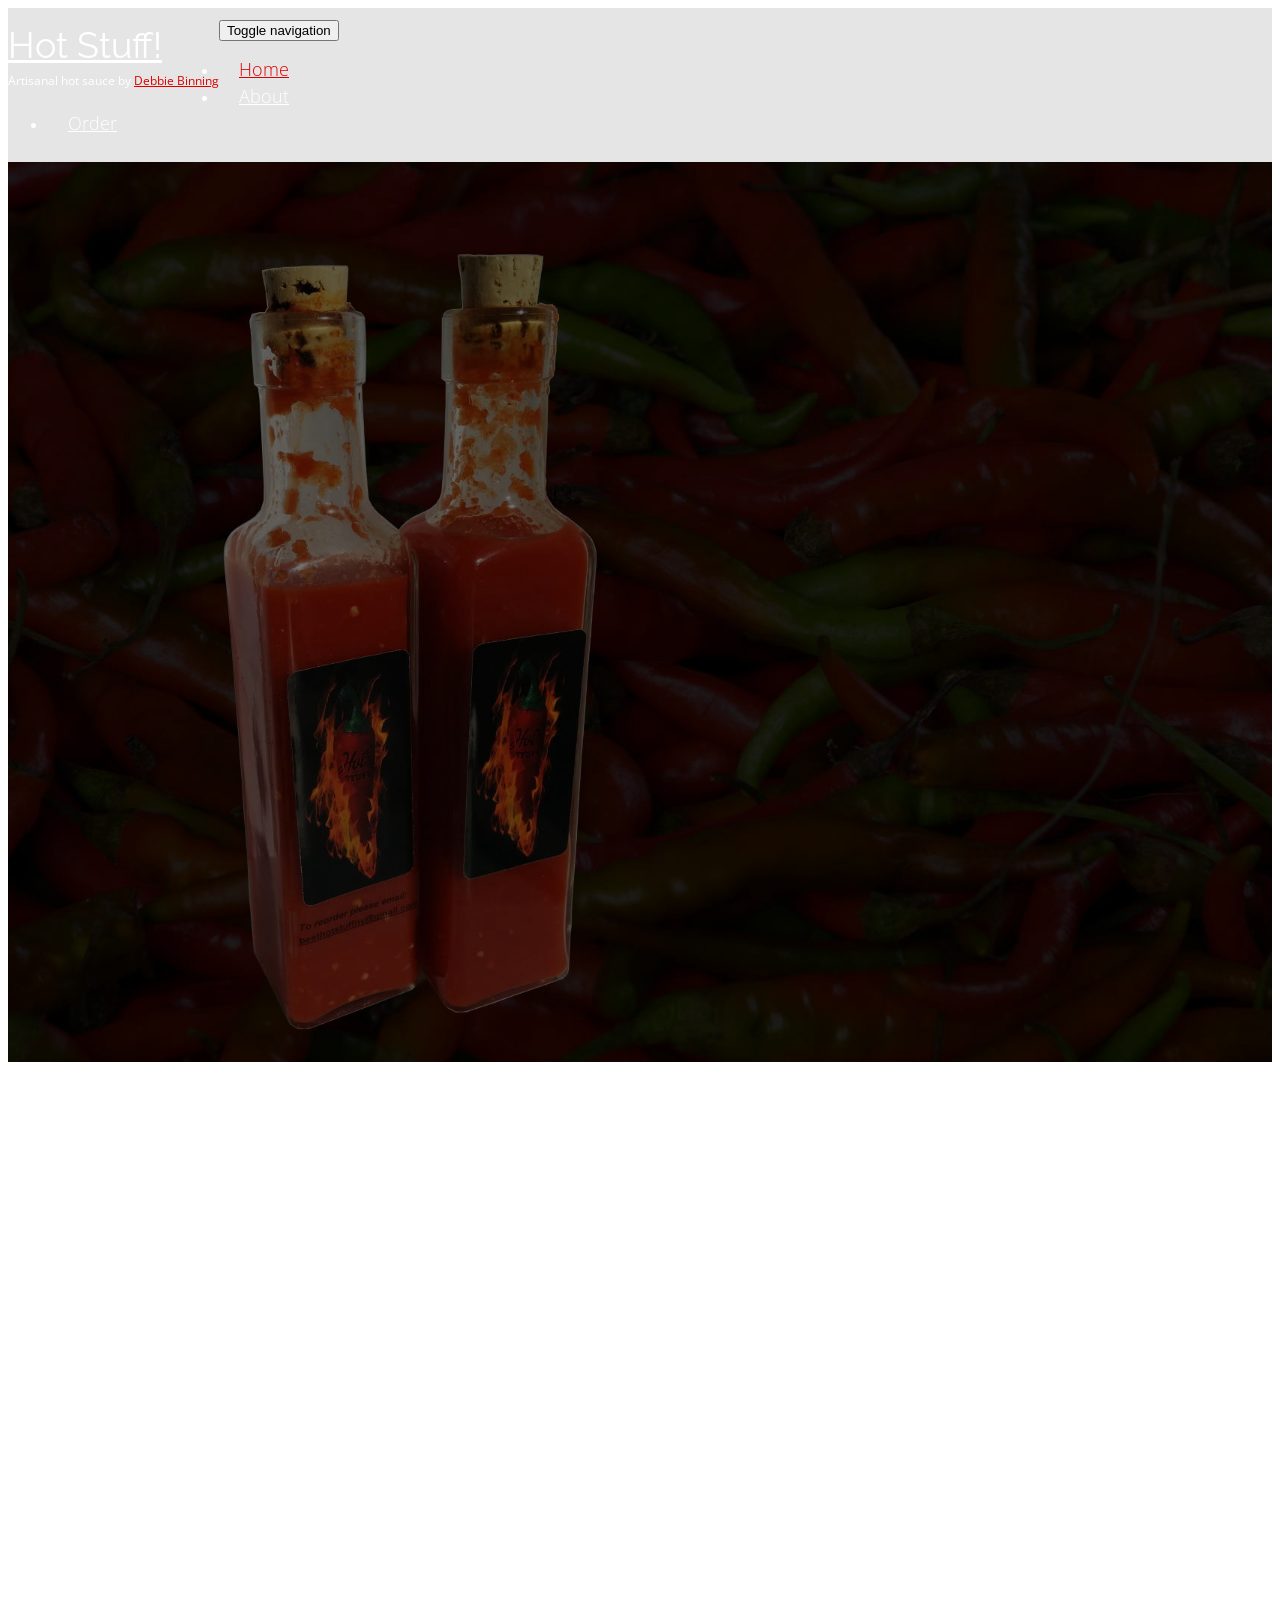
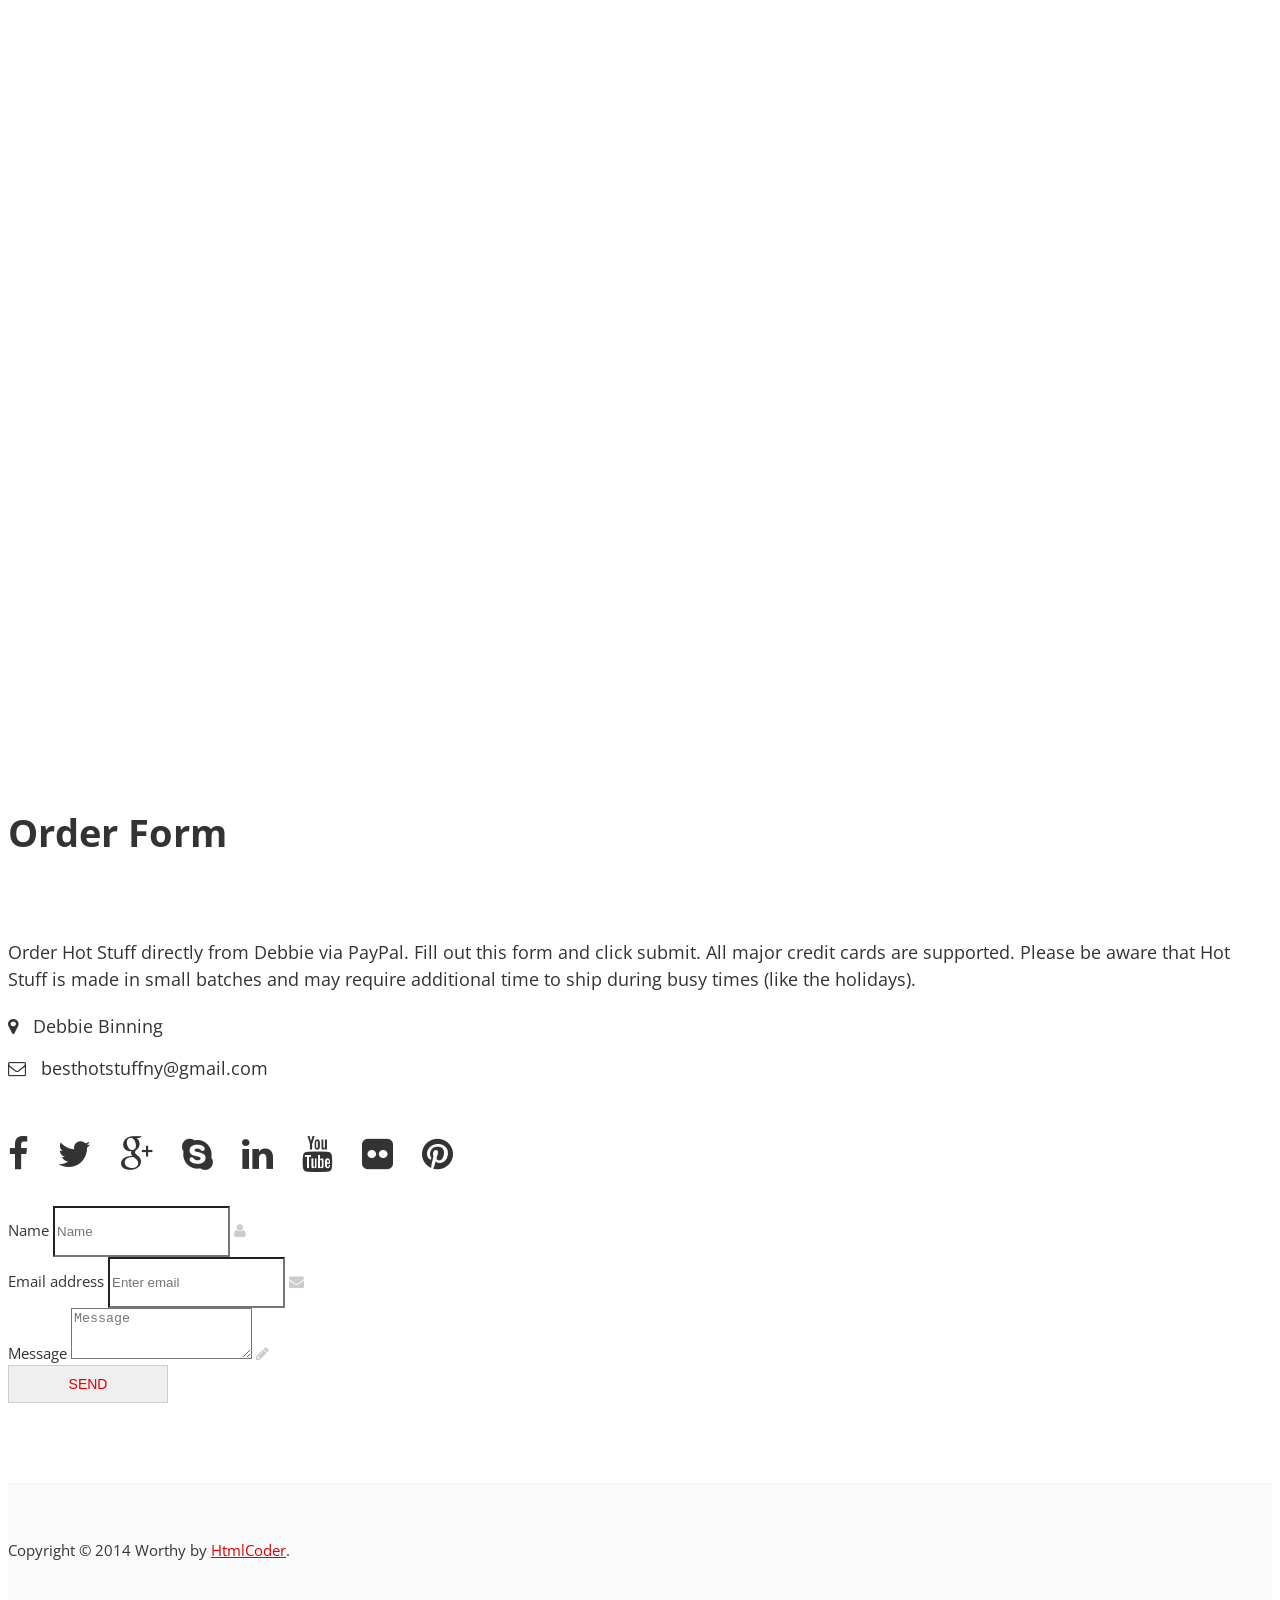
==== commit 2b0d4abe: "Hid useless sections.  Added more copy." ====
--- a/public/index.html
+++ b/public/index.html
@@ -96,10 +96,10 @@
 											<ul class="nav navbar-nav navbar-right">
 												<li class="active"><a href="#banner">Home</a></li>
 												<li><a href="#about">About</a></li>
-												<li><a href="#services">Testimonials</a></li>
-												<li><a href="#portfolio">Order</a></li>
-												<li><a href="#clients">Clients</a></li>
-												<li><a href="#contact">Contact</a></li>
+												<!--
+												<li><a href="#services">Testimonials</a></li> -->
+												<li><a href="#order">Order</a></li>
+												<!-- <li><a href="#contact">Contact</a></li> -->
 											</ul>
 										</div>
 
@@ -168,6 +168,7 @@
 							</div>
 						</div>
 						<div class="space"></div>
+						<!--
 						<h2>Becessitatibus quae beatae possimus ullam</h2>
 						<div class="row">
 							<div class="col-md-6">
@@ -222,6 +223,7 @@
 								</div>
 							</div>
 						</div>
+						-->
 					</div>
 				</div>
 			</div>
@@ -230,6 +232,7 @@
 
 		<!-- section start -->
 		<!-- ================ -->
+		<!--
 		<div class="section translucent-bg bg-image-1 blue">
 			<div class="container object-non-visible" data-animation-effect="fadeIn">
 				<h1 id="services"  class="text-center title">Worthy Services</h1>
@@ -319,6 +322,7 @@
 
 		<!-- section start -->
 		<!-- ================ -->
+		<!--
 		<div class="default-bg space blue">
 			<div class="container">
 				<div class="row">
@@ -332,519 +336,7 @@
 
 		<!-- section start -->
 		<!-- ================ -->
-		<div class="section">
-			<div class="container">
-				<h1 class="text-center title" id="portfolio">Portfolio</h1>
-				<div class="separator"></div>
-				<p class="lead text-center">Lorem ipsum dolor sit amet laudantium molestias similique.<br> Quisquam incidunt ut laboriosam.</p>
-				<br>			
-				<div class="row object-non-visible" data-animation-effect="fadeIn">
-					<div class="col-md-12">
-
-						<!-- isotope filters start -->
-						<div class="filters text-center">
-							<ul class="nav nav-pills">
-								<li class="active"><a href="#" data-filter="*">All</a></li>
-								<li><a href="#" data-filter=".web-design">Web design</a></li>
-								<li><a href="#" data-filter=".app-development">App development</a></li>
-								<li><a href="#" data-filter=".site-building">Site building</a></li>
-							</ul>
-						</div>
-						<!-- isotope filters end -->
-
-						<!-- portfolio items start -->
-						<div class="isotope-container row grid-space-20">
-							<div class="col-sm-6 col-md-3 isotope-item web-design">
-								<div class="image-box">
-									<div class="overlay-container">
-										<img src="images/portfolio-1.jpg" alt="">
-										<a class="overlay" data-toggle="modal" data-target="#project-1">
-											<i class="fa fa-search-plus"></i>
-											<span>Web Design</span>
-										</a>
-									</div>
-									<a class="btn btn-default btn-block" data-toggle="modal" data-target="#project-1">Project Title</a>
-								</div>
-								<!-- Modal -->
-								<div class="modal fade" id="project-1" tabindex="-1" role="dialog" aria-labelledby="project-1-label" aria-hidden="true">
-									<div class="modal-dialog modal-lg">
-										<div class="modal-content">
-											<div class="modal-header">
-												<button type="button" class="close" data-dismiss="modal"><span aria-hidden="true">&times;</span><span class="sr-only">Close</span></button>
-												<h4 class="modal-title" id="project-1-label">Project Title</h4>
-											</div>
-											<div class="modal-body">
-												<h3>Project Description</h3>
-												<div class="row">
-													<div class="col-md-6">
-														<p>Lorem ipsum dolor sit amet, consectetur adipisicing elit. Atque sed, quidem quis praesentium, ut unde. Quae sed, incidunt laudantium nesciunt, optio corporis quod earum pariatur omnis illo saepe numquam suscipit, nemo placeat dignissimos eius mollitia et quas officia doloremque ipsum labore rem deserunt vero! Magnam totam delectus accusantium voluptas et, tempora quos atque, fugiat, obcaecati voluptatibus commodi illo voluptates dolore nemo quo soluta quis.</p>
-														<p>Molestiae sed enim laboriosam atque delectus voluptates rerum nostrum sapiente obcaecati molestias quasi optio exercitationem, voluptate quis consequatur libero incidunt, in, quod. Lorem ipsum dolor sit amet, consectetur adipisicing elit. Eos nobis officiis, autem earum tenetur quidem. Quae non dicta earum. Ipsum autem eaque cum dolor placeat corporis quisquam dolorum at nesciunt.</p>
-													</div>
-													<div class="col-md-6">
-														<img src="images/portfolio-1.jpg" alt="">
-													</div>
-												</div>
-											</div>
-											<div class="modal-footer">
-												<button type="button" class="btn btn-sm btn-default" data-dismiss="modal">Close</button>
-											</div>
-										</div>
-									</div>
-								</div>
-								<!-- Modal end -->
-							</div>
-
-							<div class="col-sm-6 col-md-3 isotope-item app-development">
-								<div class="image-box">
-									<div class="overlay-container">
-										<img src="images/portfolio-2.jpg" alt="">
-										<a class="overlay" data-toggle="modal" data-target="#project-2">
-											<i class="fa fa-search-plus"></i>
-											<span>App Development</span>
-										</a>
-									</div>
-									<a class="btn btn-default btn-block" data-toggle="modal" data-target="#project-2">Project Title</a>
-								</div>
-								<!-- Modal -->
-								<div class="modal fade" id="project-2" tabindex="-1" role="dialog" aria-labelledby="project-2-label" aria-hidden="true">
-									<div class="modal-dialog modal-lg">
-										<div class="modal-content">
-											<div class="modal-header">
-												<button type="button" class="close" data-dismiss="modal"><span aria-hidden="true">&times;</span><span class="sr-only">Close</span></button>
-												<h4 class="modal-title" id="project-2-label">Project Title</h4>
-											</div>
-											<div class="modal-body">
-												<h3>Project Description</h3>
-												<div class="row">
-													<div class="col-md-6">
-														<p>Lorem ipsum dolor sit amet, consectetur adipisicing elit. Atque sed, quidem quis praesentium, ut unde. Quae sed, incidunt laudantium nesciunt, optio corporis quod earum pariatur omnis illo saepe numquam suscipit, nemo placeat dignissimos eius mollitia et quas officia doloremque ipsum labore rem deserunt vero! Magnam totam delectus accusantium voluptas et, tempora quos atque, fugiat, obcaecati voluptatibus commodi illo voluptates dolore nemo quo soluta quis.</p>
-														<p>Molestiae sed enim laboriosam atque delectus voluptates rerum nostrum sapiente obcaecati molestias quasi optio exercitationem, voluptate quis consequatur libero incidunt, in, quod. Lorem ipsum dolor sit amet, consectetur adipisicing elit. Eos nobis officiis, autem earum tenetur quidem. Quae non dicta earum. Ipsum autem eaque cum dolor placeat corporis quisquam dolorum at nesciunt.</p>
-													</div>
-													<div class="col-md-6">
-														<img src="images/portfolio-2.jpg" alt="">
-													</div>
-												</div>
-											</div>
-											<div class="modal-footer">
-												<button type="button" class="btn btn-sm btn-default" data-dismiss="modal">Close</button>
-											</div>
-										</div>
-									</div>
-								</div>
-								<!-- Modal end -->
-							</div>
-							
-							<div class="col-sm-6 col-md-3 isotope-item web-design">
-								<div class="image-box">
-									<div class="overlay-container">
-										<img src="images/portfolio-3.jpg" alt="">
-										<a class="overlay" data-toggle="modal" data-target="#project-3">
-											<i class="fa fa-search-plus"></i>
-											<span>Web Design</span>
-										</a>
-									</div>
-									<a class="btn btn-default btn-block" data-toggle="modal" data-target="#project-3">Project Title</a>
-								</div>
-								<!-- Modal -->
-								<div class="modal fade" id="project-3" tabindex="-1" role="dialog" aria-labelledby="project-3-label" aria-hidden="true">
-									<div class="modal-dialog modal-lg">
-										<div class="modal-content">
-											<div class="modal-header">
-												<button type="button" class="close" data-dismiss="modal"><span aria-hidden="true">&times;</span><span class="sr-only">Close</span></button>
-												<h4 class="modal-title" id="project-3-label">Project Title</h4>
-											</div>
-											<div class="modal-body">
-												<h3>Project Description</h3>
-												<div class="row">
-													<div class="col-md-6">
-														<p>Lorem ipsum dolor sit amet, consectetur adipisicing elit. Atque sed, quidem quis praesentium, ut unde. Quae sed, incidunt laudantium nesciunt, optio corporis quod earum pariatur omnis illo saepe numquam suscipit, nemo placeat dignissimos eius mollitia et quas officia doloremque ipsum labore rem deserunt vero! Magnam totam delectus accusantium voluptas et, tempora quos atque, fugiat, obcaecati voluptatibus commodi illo voluptates dolore nemo quo soluta quis.</p>
-														<p>Molestiae sed enim laboriosam atque delectus voluptates rerum nostrum sapiente obcaecati molestias quasi optio exercitationem, voluptate quis consequatur libero incidunt, in, quod. Lorem ipsum dolor sit amet, consectetur adipisicing elit. Eos nobis officiis, autem earum tenetur quidem. Quae non dicta earum. Ipsum autem eaque cum dolor placeat corporis quisquam dolorum at nesciunt.</p>
-													</div>
-													<div class="col-md-6">
-														<img src="images/portfolio-3.jpg" alt="">
-													</div>
-												</div>
-											</div>
-											<div class="modal-footer">
-												<button type="button" class="btn btn-sm btn-default" data-dismiss="modal">Close</button>
-											</div>
-										</div>
-									</div>
-								</div>
-								<!-- Modal end -->
-							</div>
-							
-							<div class="col-sm-6 col-md-3 isotope-item site-building">
-								<div class="image-box">
-									<div class="overlay-container">
-										<img src="images/portfolio-4.jpg" alt="">
-										<a class="overlay" data-toggle="modal" data-target="#project-4">
-											<i class="fa fa-search-plus"></i>
-											<span>Site Building</span>
-										</a>
-									</div>
-									<a class="btn btn-default btn-block" data-toggle="modal" data-target="#project-4">Project Title</a>
-								</div>
-								<!-- Modal -->
-								<div class="modal fade" id="project-4" tabindex="-1" role="dialog" aria-labelledby="project-4-label" aria-hidden="true">
-									<div class="modal-dialog modal-lg">
-										<div class="modal-content">
-											<div class="modal-header">
-												<button type="button" class="close" data-dismiss="modal"><span aria-hidden="true">&times;</span><span class="sr-only">Close</span></button>
-												<h4 class="modal-title" id="project-4-label">Project Title</h4>
-											</div>
-											<div class="modal-body">
-												<h3>Project Description</h3>
-												<div class="row">
-													<div class="col-md-6">
-														<p>Lorem ipsum dolor sit amet, consectetur adipisicing elit. Atque sed, quidem quis praesentium, ut unde. Quae sed, incidunt laudantium nesciunt, optio corporis quod earum pariatur omnis illo saepe numquam suscipit, nemo placeat dignissimos eius mollitia et quas officia doloremque ipsum labore rem deserunt vero! Magnam totam delectus accusantium voluptas et, tempora quos atque, fugiat, obcaecati voluptatibus commodi illo voluptates dolore nemo quo soluta quis.</p>
-														<p>Molestiae sed enim laboriosam atque delectus voluptates rerum nostrum sapiente obcaecati molestias quasi optio exercitationem, voluptate quis consequatur libero incidunt, in, quod. Lorem ipsum dolor sit amet, consectetur adipisicing elit. Eos nobis officiis, autem earum tenetur quidem. Quae non dicta earum. Ipsum autem eaque cum dolor placeat corporis quisquam dolorum at nesciunt.</p>
-													</div>
-													<div class="col-md-6">
-														<img src="images/portfolio-4.jpg" alt="">
-													</div>
-												</div>
-											</div>
-											<div class="modal-footer">
-												<button type="button" class="btn btn-sm btn-default" data-dismiss="modal">Close</button>
-											</div>
-										</div>
-									</div>
-								</div>
-								<!-- Modal end -->
-							</div>
-							
-							<div class="col-sm-6 col-md-3 isotope-item app-development">
-								<div class="image-box">
-									<div class="overlay-container">
-										<img src="images/portfolio-5.jpg" alt="">
-										<a class="overlay" data-toggle="modal" data-target="#project-5">
-											<i class="fa fa-search-plus"></i>
-											<span>App Development</span>
-										</a>
-									</div>
-									<a class="btn btn-default btn-block" data-toggle="modal" data-target="#project-5">Project Title</a>
-								</div>
-								<!-- Modal -->
-								<div class="modal fade" id="project-5" tabindex="-1" role="dialog" aria-labelledby="project-5-label" aria-hidden="true">
-									<div class="modal-dialog modal-lg">
-										<div class="modal-content">
-											<div class="modal-header">
-												<button type="button" class="close" data-dismiss="modal"><span aria-hidden="true">&times;</span><span class="sr-only">Close</span></button>
-												<h4 class="modal-title" id="project-5-label">Project Title</h4>
-											</div>
-											<div class="modal-body">
-												<h3>Project Description</h3>
-												<div class="row">
-													<div class="col-md-6">
-														<p>Lorem ipsum dolor sit amet, consectetur adipisicing elit. Atque sed, quidem quis praesentium, ut unde. Quae sed, incidunt laudantium nesciunt, optio corporis quod earum pariatur omnis illo saepe numquam suscipit, nemo placeat dignissimos eius mollitia et quas officia doloremque ipsum labore rem deserunt vero! Magnam totam delectus accusantium voluptas et, tempora quos atque, fugiat, obcaecati voluptatibus commodi illo voluptates dolore nemo quo soluta quis.</p>
-														<p>Molestiae sed enim laboriosam atque delectus voluptates rerum nostrum sapiente obcaecati molestias quasi optio exercitationem, voluptate quis consequatur libero incidunt, in, quod. Lorem ipsum dolor sit amet, consectetur adipisicing elit. Eos nobis officiis, autem earum tenetur quidem. Quae non dicta earum. Ipsum autem eaque cum dolor placeat corporis quisquam dolorum at nesciunt.</p>
-													</div>
-													<div class="col-md-6">
-														<img src="images/portfolio-5.jpg" alt="">
-													</div>
-												</div>
-											</div>
-											<div class="modal-footer">
-												<button type="button" class="btn btn-sm btn-default" data-dismiss="modal">Close</button>
-											</div>
-										</div>
-									</div>
-								</div>
-								<!-- Modal end -->
-							</div>
-							
-							<div class="col-sm-6 col-md-3 isotope-item web-design">
-								<div class="image-box">
-									<div class="overlay-container">
-										<img src="images/portfolio-6.jpg" alt="">
-										<a class="overlay" data-toggle="modal" data-target="#project-6">
-											<i class="fa fa-search-plus"></i>
-											<span>Web Design</span>
-										</a>
-									</div>
-									<a class="btn btn-default btn-block" data-toggle="modal" data-target="#project-6">Project Title</a>
-								</div>
-								<!-- Modal -->
-								<div class="modal fade" id="project-6" tabindex="-1" role="dialog" aria-labelledby="project-6-label" aria-hidden="true">
-									<div class="modal-dialog modal-lg">
-										<div class="modal-content">
-											<div class="modal-header">
-												<button type="button" class="close" data-dismiss="modal"><span aria-hidden="true">&times;</span><span class="sr-only">Close</span></button>
-												<h4 class="modal-title" id="project-6-label">Project Title</h4>
-											</div>
-											<div class="modal-body">
-												<h3>Project Description</h3>
-												<div class="row">
-													<div class="col-md-6">
-														<p>Lorem ipsum dolor sit amet, consectetur adipisicing elit. Atque sed, quidem quis praesentium, ut unde. Quae sed, incidunt laudantium nesciunt, optio corporis quod earum pariatur omnis illo saepe numquam suscipit, nemo placeat dignissimos eius mollitia et quas officia doloremque ipsum labore rem deserunt vero! Magnam totam delectus accusantium voluptas et, tempora quos atque, fugiat, obcaecati voluptatibus commodi illo voluptates dolore nemo quo soluta quis.</p>
-														<p>Molestiae sed enim laboriosam atque delectus voluptates rerum nostrum sapiente obcaecati molestias quasi optio exercitationem, voluptate quis consequatur libero incidunt, in, quod. Lorem ipsum dolor sit amet, consectetur adipisicing elit. Eos nobis officiis, autem earum tenetur quidem. Quae non dicta earum. Ipsum autem eaque cum dolor placeat corporis quisquam dolorum at nesciunt.</p>
-													</div>
-													<div class="col-md-6">
-														<img src="images/portfolio-6.jpg" alt="">
-													</div>
-												</div>
-											</div>
-											<div class="modal-footer">
-												<button type="button" class="btn btn-sm btn-default" data-dismiss="modal">Close</button>
-											</div>
-										</div>
-									</div>
-								</div>
-								<!-- Modal end -->
-							</div>
-							
-							<div class="col-sm-6 col-md-3 isotope-item site-building">
-								<div class="image-box">
-									<div class="overlay-container">
-										<img src="images/portfolio-7.jpg" alt="">
-										<a class="overlay" data-toggle="modal" data-target="#project-7">
-											<i class="fa fa-search-plus"></i>
-											<span>Site Building</span>
-										</a>
-									</div>
-									<a class="btn btn-default btn-block" data-toggle="modal" data-target="#project-7">Project Title</a>
-								</div>
-								<!-- Modal -->
-								<div class="modal fade" id="project-7" tabindex="-1" role="dialog" aria-labelledby="project-7-label" aria-hidden="true">
-									<div class="modal-dialog modal-lg">
-										<div class="modal-content">
-											<div class="modal-header">
-												<button type="button" class="close" data-dismiss="modal"><span aria-hidden="true">&times;</span><span class="sr-only">Close</span></button>
-												<h4 class="modal-title" id="project-7-label">Project Title</h4>
-											</div>
-											<div class="modal-body">
-												<h3>Project Description</h3>
-												<div class="row">
-													<div class="col-md-6">
-														<p>Lorem ipsum dolor sit amet, consectetur adipisicing elit. Atque sed, quidem quis praesentium, ut unde. Quae sed, incidunt laudantium nesciunt, optio corporis quod earum pariatur omnis illo saepe numquam suscipit, nemo placeat dignissimos eius mollitia et quas officia doloremque ipsum labore rem deserunt vero! Magnam totam delectus accusantium voluptas et, tempora quos atque, fugiat, obcaecati voluptatibus commodi illo voluptates dolore nemo quo soluta quis.</p>
-														<p>Molestiae sed enim laboriosam atque delectus voluptates rerum nostrum sapiente obcaecati molestias quasi optio exercitationem, voluptate quis consequatur libero incidunt, in, quod. Lorem ipsum dolor sit amet, consectetur adipisicing elit. Eos nobis officiis, autem earum tenetur quidem. Quae non dicta earum. Ipsum autem eaque cum dolor placeat corporis quisquam dolorum at nesciunt.</p>
-													</div>
-													<div class="col-md-6">
-														<img src="images/portfolio-7.jpg" alt="">
-													</div>
-												</div>
-											</div>
-											<div class="modal-footer">
-												<button type="button" class="btn btn-sm btn-default" data-dismiss="modal">Close</button>
-											</div>
-										</div>
-									</div>
-								</div>
-								<!-- Modal end -->
-							</div>
-							
-							<div class="col-sm-6 col-md-3 isotope-item web-design">
-								<div class="image-box">
-									<div class="overlay-container">
-										<img src="images/portfolio-8.jpg" alt="">
-										<a class="overlay" data-toggle="modal" data-target="#project-8">
-											<i class="fa fa-search-plus"></i>
-											<span>Web Design</span>
-										</a>
-									</div>
-									<a class="btn btn-default btn-block" data-toggle="modal" data-target="#project-8">Project Title</a>
-								</div>
-								<!-- Modal -->
-								<div class="modal fade" id="project-8" tabindex="-1" role="dialog" aria-labelledby="project-8-label" aria-hidden="true">
-									<div class="modal-dialog modal-lg">
-										<div class="modal-content">
-											<div class="modal-header">
-												<button type="button" class="close" data-dismiss="modal"><span aria-hidden="true">&times;</span><span class="sr-only">Close</span></button>
-												<h4 class="modal-title" id="project-8-label">Project Title</h4>
-											</div>
-											<div class="modal-body">
-												<h3>Project Description</h3>
-												<div class="row">
-													<div class="col-md-6">
-														<p>Lorem ipsum dolor sit amet, consectetur adipisicing elit. Atque sed, quidem quis praesentium, ut unde. Quae sed, incidunt laudantium nesciunt, optio corporis quod earum pariatur omnis illo saepe numquam suscipit, nemo placeat dignissimos eius mollitia et quas officia doloremque ipsum labore rem deserunt vero! Magnam totam delectus accusantium voluptas et, tempora quos atque, fugiat, obcaecati voluptatibus commodi illo voluptates dolore nemo quo soluta quis.</p>
-														<p>Molestiae sed enim laboriosam atque delectus voluptates rerum nostrum sapiente obcaecati molestias quasi optio exercitationem, voluptate quis consequatur libero incidunt, in, quod. Lorem ipsum dolor sit amet, consectetur adipisicing elit. Eos nobis officiis, autem earum tenetur quidem. Quae non dicta earum. Ipsum autem eaque cum dolor placeat corporis quisquam dolorum at nesciunt.</p>
-													</div>
-													<div class="col-md-6">
-														<img src="images/portfolio-8.jpg" alt="">
-													</div>
-												</div>
-											</div>
-											<div class="modal-footer">
-												<button type="button" class="btn btn-sm btn-default" data-dismiss="modal">Close</button>
-											</div>
-										</div>
-									</div>
-								</div>
-								<!-- Modal end -->
-							</div>
-
-							<div class="col-sm-6 col-md-3 isotope-item web-design">
-								<div class="image-box">
-									<div class="overlay-container">
-										<img src="images/portfolio-9.jpg" alt="">
-										<a class="overlay" data-toggle="modal" data-target="#project-9">
-											<i class="fa fa-search-plus"></i>
-											<span>Web Design</span>
-										</a>
-									</div>
-									<a class="btn btn-default btn-block" data-toggle="modal" data-target="#project-9">Project Title</a>
-								</div>
-								<!-- Modal -->
-								<div class="modal fade" id="project-9" tabindex="-1" role="dialog" aria-labelledby="project-9-label" aria-hidden="true">
-									<div class="modal-dialog modal-lg">
-										<div class="modal-content">
-											<div class="modal-header">
-												<button type="button" class="close" data-dismiss="modal"><span aria-hidden="true">&times;</span><span class="sr-only">Close</span></button>
-												<h4 class="modal-title" id="project-9-label">Project Title</h4>
-											</div>
-											<div class="modal-body">
-												<h3>Project Description</h3>
-												<div class="row">
-													<div class="col-md-6">
-														<p>Lorem ipsum dolor sit amet, consectetur adipisicing elit. Atque sed, quidem quis praesentium, ut unde. Quae sed, incidunt laudantium nesciunt, optio corporis quod earum pariatur omnis illo saepe numquam suscipit, nemo placeat dignissimos eius mollitia et quas officia doloremque ipsum labore rem deserunt vero! Magnam totam delectus accusantium voluptas et, tempora quos atque, fugiat, obcaecati voluptatibus commodi illo voluptates dolore nemo quo soluta quis.</p>
-														<p>Molestiae sed enim laboriosam atque delectus voluptates rerum nostrum sapiente obcaecati molestias quasi optio exercitationem, voluptate quis consequatur libero incidunt, in, quod. Lorem ipsum dolor sit amet, consectetur adipisicing elit. Eos nobis officiis, autem earum tenetur quidem. Quae non dicta earum. Ipsum autem eaque cum dolor placeat corporis quisquam dolorum at nesciunt.</p>
-													</div>
-													<div class="col-md-6">
-														<img src="images/portfolio-9.jpg" alt="">
-													</div>
-												</div>
-											</div>
-											<div class="modal-footer">
-												<button type="button" class="btn btn-sm btn-default" data-dismiss="modal">Close</button>
-											</div>
-										</div>
-									</div>
-								</div>
-								<!-- Modal end -->
-							</div>
-
-							<div class="col-sm-6 col-md-3 isotope-item site-building">
-								<div class="image-box">
-									<div class="overlay-container">
-										<img src="images/portfolio-10.jpg" alt="">
-										<a class="overlay" data-toggle="modal" data-target="#project-10">
-											<i class="fa fa-search-plus"></i>
-											<span>Site Building</span>
-										</a>
-									</div>
-									<a class="btn btn-default btn-block" data-toggle="modal" data-target="#project-10">Project Title</a>
-								</div>
-								<!-- Modal -->
-								<div class="modal fade" id="project-10" tabindex="-1" role="dialog" aria-labelledby="project-10-label" aria-hidden="true">
-									<div class="modal-dialog modal-lg">
-										<div class="modal-content">
-											<div class="modal-header">
-												<button type="button" class="close" data-dismiss="modal"><span aria-hidden="true">&times;</span><span class="sr-only">Close</span></button>
-												<h4 class="modal-title" id="project-10-label">Project Title</h4>
-											</div>
-											<div class="modal-body">
-												<h3>Project Description</h3>
-												<div class="row">
-													<div class="col-md-6">
-														<p>Lorem ipsum dolor sit amet, consectetur adipisicing elit. Atque sed, quidem quis praesentium, ut unde. Quae sed, incidunt laudantium nesciunt, optio corporis quod earum pariatur omnis illo saepe numquam suscipit, nemo placeat dignissimos eius mollitia et quas officia doloremque ipsum labore rem deserunt vero! Magnam totam delectus accusantium voluptas et, tempora quos atque, fugiat, obcaecati voluptatibus commodi illo voluptates dolore nemo quo soluta quis.</p>
-														<p>Molestiae sed enim laboriosam atque delectus voluptates rerum nostrum sapiente obcaecati molestias quasi optio exercitationem, voluptate quis consequatur libero incidunt, in, quod. Lorem ipsum dolor sit amet, consectetur adipisicing elit. Eos nobis officiis, autem earum tenetur quidem. Quae non dicta earum. Ipsum autem eaque cum dolor placeat corporis quisquam dolorum at nesciunt.</p>
-													</div>
-													<div class="col-md-6">
-														<img src="images/portfolio-10.jpg" alt="">
-													</div>
-												</div>
-											</div>
-											<div class="modal-footer">
-												<button type="button" class="btn btn-sm btn-default" data-dismiss="modal">Close</button>
-											</div>
-										</div>
-									</div>
-								</div>
-								<!-- Modal end -->
-							</div>
-
-							<div class="col-sm-6 col-md-3 isotope-item web-design">
-								<div class="image-box">
-									<div class="overlay-container">
-										<img src="images/portfolio-11.jpg" alt="">
-										<a class="overlay" data-toggle="modal" data-target="#project-11">
-											<i class="fa fa-search-plus"></i>
-											<span>Web Design</span>
-										</a>
-									</div>
-									<a class="btn btn-default btn-block" data-toggle="modal" data-target="#project-11">Project Title</a>
-								</div>
-								<!-- Modal -->
-								<div class="modal fade" id="project-11" tabindex="-1" role="dialog" aria-labelledby="project-11-label" aria-hidden="true">
-									<div class="modal-dialog modal-lg">
-										<div class="modal-content">
-											<div class="modal-header">
-												<button type="button" class="close" data-dismiss="modal"><span aria-hidden="true">&times;</span><span class="sr-only">Close</span></button>
-												<h4 class="modal-title" id="project-11-label">Project Title</h4>
-											</div>
-											<div class="modal-body">
-												<h3>Project Description</h3>
-												<div class="row">
-													<div class="col-md-6">
-														<p>Lorem ipsum dolor sit amet, consectetur adipisicing elit. Atque sed, quidem quis praesentium, ut unde. Quae sed, incidunt laudantium nesciunt, optio corporis quod earum pariatur omnis illo saepe numquam suscipit, nemo placeat dignissimos eius mollitia et quas officia doloremque ipsum labore rem deserunt vero! Magnam totam delectus accusantium voluptas et, tempora quos atque, fugiat, obcaecati voluptatibus commodi illo voluptates dolore nemo quo soluta quis.</p>
-														<p>Molestiae sed enim laboriosam atque delectus voluptates rerum nostrum sapiente obcaecati molestias quasi optio exercitationem, voluptate quis consequatur libero incidunt, in, quod. Lorem ipsum dolor sit amet, consectetur adipisicing elit. Eos nobis officiis, autem earum tenetur quidem. Quae non dicta earum. Ipsum autem eaque cum dolor placeat corporis quisquam dolorum at nesciunt.</p>
-													</div>
-													<div class="col-md-6">
-														<img src="images/portfolio-11.jpg" alt="">
-													</div>
-												</div>
-											</div>
-											<div class="modal-footer">
-												<button type="button" class="btn btn-sm btn-default" data-dismiss="modal">Close</button>
-											</div>
-										</div>
-									</div>
-								</div>
-								<!-- Modal end -->
-							</div>
-
-							<div class="col-sm-6 col-md-3 isotope-item app-development">
-								<div class="image-box">
-									<div class="overlay-container">
-										<img src="images/portfolio-12.jpg" alt="">
-										<a class="overlay" data-toggle="modal" data-target="#project-12">
-											<i class="fa fa-search-plus"></i>
-											<span>App Development</span>
-										</a>
-									</div>
-									<a class="btn btn-default btn-block" data-toggle="modal" data-target="#project-12">Project Title</a>
-								</div>
-								<!-- Modal -->
-								<div class="modal fade" id="project-12" tabindex="-1" role="dialog" aria-labelledby="project-12-label" aria-hidden="true">
-									<div class="modal-dialog modal-lg">
-										<div class="modal-content">
-											<div class="modal-header">
-												<button type="button" class="close" data-dismiss="modal"><span aria-hidden="true">&times;</span><span class="sr-only">Close</span></button>
-												<h4 class="modal-title" id="project-12-label">Project Title</h4>
-											</div>
-											<div class="modal-body">
-												<h3>Project Description</h3>
-												<div class="row">
-													<div class="col-md-6">
-														<p>Lorem ipsum dolor sit amet, consectetur adipisicing elit. Atque sed, quidem quis praesentium, ut unde. Quae sed, incidunt laudantium nesciunt, optio corporis quod earum pariatur omnis illo saepe numquam suscipit, nemo placeat dignissimos eius mollitia et quas officia doloremque ipsum labore rem deserunt vero! Magnam totam delectus accusantium voluptas et, tempora quos atque, fugiat, obcaecati voluptatibus commodi illo voluptates dolore nemo quo soluta quis.</p>
-														<p>Molestiae sed enim laboriosam atque delectus voluptates rerum nostrum sapiente obcaecati molestias quasi optio exercitationem, voluptate quis consequatur libero incidunt, in, quod. Lorem ipsum dolor sit amet, consectetur adipisicing elit. Eos nobis officiis, autem earum tenetur quidem. Quae non dicta earum. Ipsum autem eaque cum dolor placeat corporis quisquam dolorum at nesciunt.</p>
-													</div>
-													<div class="col-md-6">
-														<img src="images/portfolio-12.jpg" alt="">
-													</div>
-												</div>
-											</div>
-											<div class="modal-footer">
-												<button type="button" class="btn btn-sm btn-default" data-dismiss="modal">Close</button>
-											</div>
-										</div>
-									</div>
-								</div>
-								<!-- Modal end -->
-							</div>
-
-						</div>
-						<!-- portfolio items end -->
-					
-					</div>
-				</div>
-			</div>
-		</div>
-		<!-- section end -->
-
-		<!-- section start -->
-		<!-- ================ -->
+		<!--
 		<div class="section translucent-bg bg-image-2 pb-clear">
 			<div class="container object-non-visible" data-animation-effect="fadeIn">
 				<h1 id="clients" class="title text-center">Clients</h1>
@@ -940,6 +432,7 @@
 			</div>
 			<!-- section start -->
 			<!-- ================ -->
+			<!--
 			<div class="translucent-bg blue">
 				<div class="container">
 					<div class="list-horizontal">
@@ -978,20 +471,6 @@
 					</div>
 				</div>
 			</div>
-			<!-- section end -->
-		</div>
-		<!-- section end -->
-
-		<!-- section start -->
-		<!-- ================ -->
-		<div class="default-bg space">
-			<div class="container">
-				<div class="row">
-					<div class="col-md-8 col-md-offset-2">
-						<h1 class="text-center">10000+ Happy Clients!</h1>
-					</div>
-				</div>
-			</div>
 		</div>
 		<!-- section end -->
 
@@ -1003,17 +482,17 @@
 			<!-- ================ -->
 			<div class="footer section">
 				<div class="container">
-					<h1 class="title text-center" id="contact">Contact Us</h1>
+					<h1 class="title text-center" id="order">Order Form</h1>
 					<div class="space"></div>
 					<div class="row">
 						<div class="col-sm-6">
 							<div class="footer-content">
-								<p class="large">Lorem ipsum dolor sit amet, consectetur adipisicing elit. Vel nam magnam natus tempora cumque, aliquam deleniti voluptatibus voluptas. Repellat vel, et itaque commodi iste ab, laudantium voluptas deserunt nobis.</p>
+								<p class="large">Order Hot Stuff directly from Debbie via PayPal. Fill out this form and click submit.  All major credit cards are supported.  Please be aware that Hot Stuff is made in small batches and may require additional time to ship during busy times (like the holidays).</p>
 								<ul class="list-icons">
-									<li><i class="fa fa-map-marker pr-10"></i> One infinity loop, 54100</li>
-									<li><i class="fa fa-phone pr-10"></i> +00 1234567890</li>
-									<li><i class="fa fa-fax pr-10"></i> +00 1234567891 </li>
-									<li><i class="fa fa-envelope-o pr-10"></i> your@email.com</li>
+									<li><i class="fa fa-map-marker pr-10"></i> Debbie Binning</li>
+									<!--<li><i class="fa fa-phone pr-10"></i> +00 1234567890</li>
+									<li><i class="fa fa-fax pr-10"></i> +00 1234567891 </li>-->
+									<li><i class="fa fa-envelope-o pr-10"></i> besthotstuffny@gmail.com</li>
 								</ul>
 								<ul class="social-links">
 									<li class="facebook"><a target="_blank" href="https://www.facebook.com/pages/HtmlCoder/714570988650168"><i class="fa fa-facebook"></i></a></li>
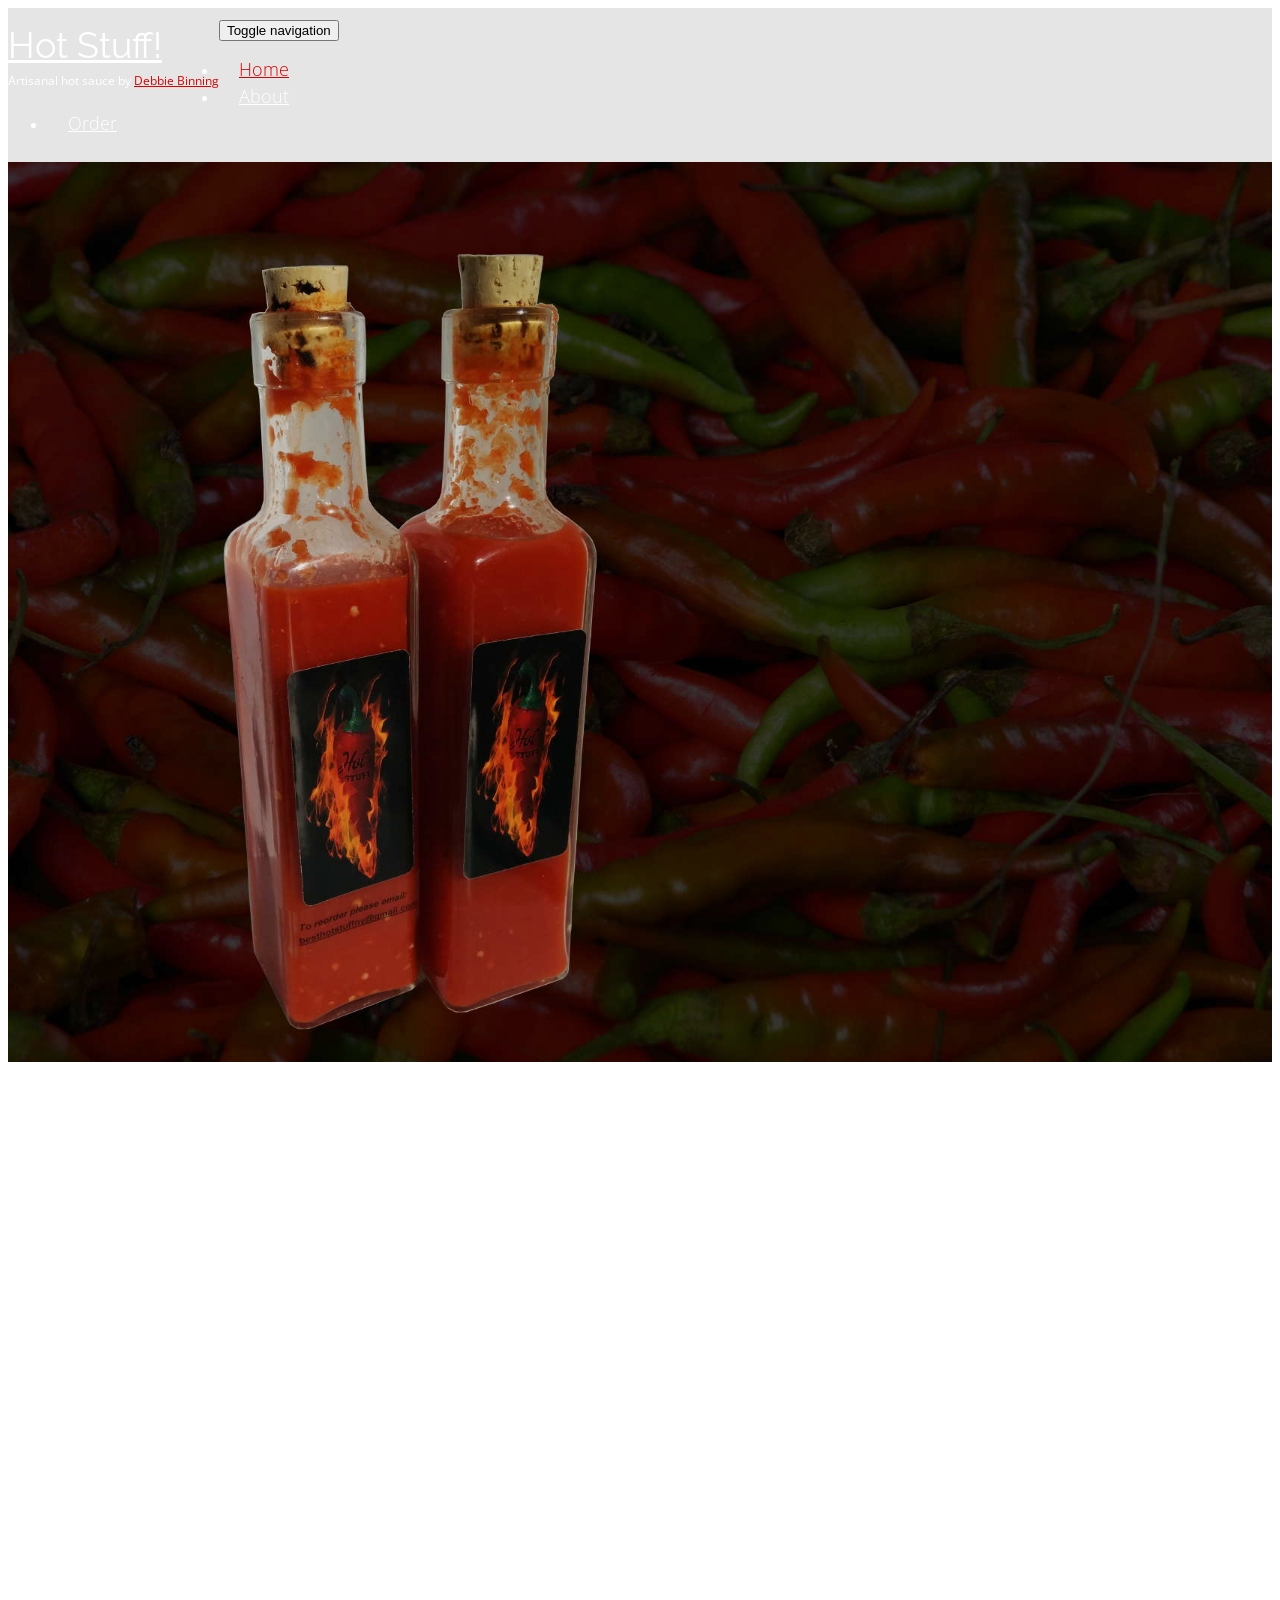
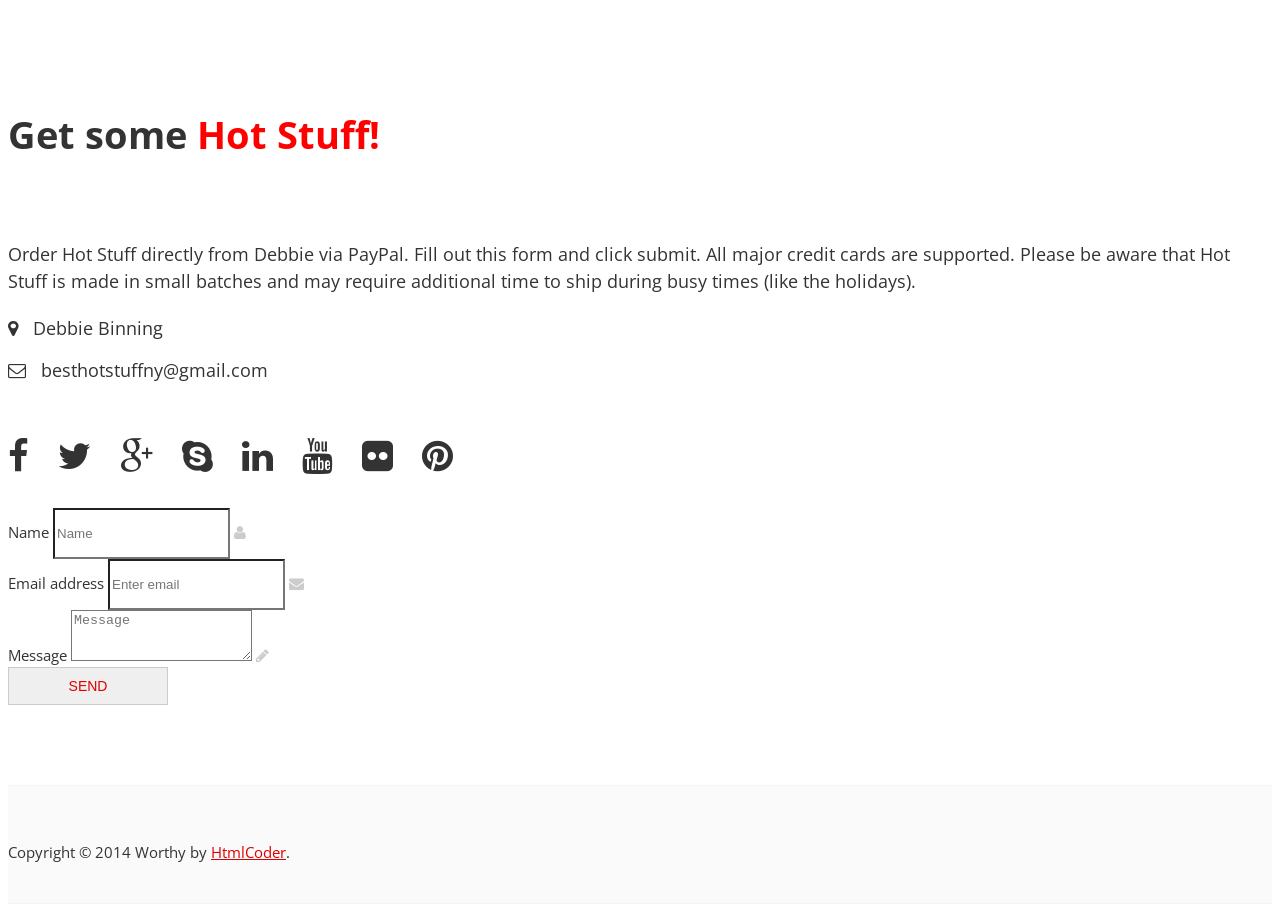
==== commit eb0dd0c9: "More copy, example uses." ====
--- a/public/index.html
+++ b/public/index.html
@@ -168,8 +168,8 @@
 							</div>
 						</div>
 						<div class="space"></div>
-						<!--
-						<h2>Becessitatibus quae beatae possimus ullam</h2>
+						
+						<h2>Hotstuff goes great with <em class="underline">EVERYTHING</em></h2>
 						<div class="row">
 							<div class="col-md-6">
 								<p>Lorem ipsum dolor sit amet, consectetur adipisicing elit. Excepturi adipisci illo, voluptatum ipsam fuga error commodi architecto, laudantium culpa tenetur at id, beatae placeat deserunt iure quas voluptas fugit eveniet.</p>
@@ -182,13 +182,13 @@
 										<div class="panel-heading" role="tab" id="headingOne">
 											<h4 class="panel-title">
 												<a data-toggle="collapse" data-parent="#accordion" href="#collapseOne" aria-expanded="true" aria-controls="collapseOne">
-													Collapsible Group Item #1
+													Eggs!
 												</a>
 											</h4>
 										</div>
 										<div id="collapseOne" class="panel-collapse collapse in" role="tabpanel" aria-labelledby="headingOne">
 											<div class="panel-body">
-												Anim pariatur cliche reprehenderit, enim eiusmod high life accusamus terry richardson ad squid. 3 wolf moon officia aute, non cupidatat skateboard dolor brunch. Food truck quinoa nesciunt laborum eiusmod. Brunch 3 wolf moon tempor, sunt aliqua put a bird on it squid single-origin coffee nulla assumenda shoreditch et. Nihil anim keffiyeh helvetica, craft beer labore wes anderson cred nesciunt sapiente ea proident. Ad vegan excepteur butcher.
+												Love it on a egg sandwich!  Love it on a breakfast burrito!  Love it on an omelette!  Love it! Love it! Love it!
 											</div>
 										</div>
 									</div>
@@ -196,13 +196,13 @@
 										<div class="panel-heading" role="tab" id="headingTwo">
 											<h4 class="panel-title">
 												<a class="collapsed" data-toggle="collapse" data-parent="#accordion" href="#collapseTwo" aria-expanded="false" aria-controls="collapseTwo">
-													Collapsible Group Item #2
+													Soup!
 												</a>
 											</h4>
 										</div>
 										<div id="collapseTwo" class="panel-collapse collapse" role="tabpanel" aria-labelledby="headingTwo">
 											<div class="panel-body">
-												Anim pariatur cliche reprehenderit, enim eiusmod high life accusamus terry richardson ad squid. 3 wolf moon officia aute, non cupidatat skateboard dolor brunch. Food truck quinoa nesciunt laborum eiusmod. Brunch 3 wolf moon tempor, sunt aliqua put a bird on it squid single-origin coffee nulla assumenda shoreditch et. Nihil anim keffiyeh helvetica, craft beer labore wes anderson cred nesciunt sapiente ea proident.
+												Turns ordinary soup into awesome sauce!  Add it to clam chowder!  Add it to creamy potato!  Add it to crab bisque!  Give some hotness to any soup!  It's amazing!
 											</div>
 										</div>
 									</div>
@@ -210,20 +210,48 @@
 										<div class="panel-heading" role="tab" id="headingThree">
 											<h4 class="panel-title">
 												<a class="collapsed" data-toggle="collapse" data-parent="#accordion" href="#collapseThree" aria-expanded="false" aria-controls="collapseThree">
-													Collapsible Group Item #3
+													Casserole!
 												</a>
 											</h4>
 										</div>
 										<div id="collapseThree" class="panel-collapse collapse" role="tabpanel" aria-labelledby="headingThree">
 											<div class="panel-body">
-												Richardson ad squid. 3 wolf moon officia aute, non cupidatat skateboard dolor brunch. Food truck quinoa nesciunt laborum eiusmod. Brunch 3 wolf moon tempor, sunt aliqua put a bird on it squid single-origin coffee nulla assumenda shoreditch et. Nihil anim keffiyeh helvetica, craft beer labore wes anderson cred nesciunt sapiente ea proident. Ad vegan excepteur butcher vice lomo. Leggings occaecat craft beer farm-to-table, raw denim aesthetic.
+												What's better than a great casserole with pasta, veggies, and cheese?  The same casserole covered in <span>HOTSTUFF!</span>
 											</div>
 										</div>
 									</div>
+									<div class="panel panel-default">
+										<div class="panel-heading" role="tab" id="headingFour">
+											<h4 class="panel-title">
+												<a class="collapsed" data-toggle="collapse" data-parent="#accordion" href="#collapseFour" aria-expanded="false" aria-controls="collapseFour">
+													Mexican Food!
+												</a>
+											</h4>
+										</div>
+										<div id="collapseFour" class="panel-collapse collapse" role="tabpanel" aria-labelledby="headingTwo">
+											<div class="panel-body">
+												Tacos, burritos, enchiladas, al pastor, chicharones!
+											</div>
+										</div>
+									</div>
+									<div class="panel panel-default">
+										<div class="panel-heading" role="tab" id="headingFive">
+											<h4 class="panel-title">
+												<a class="collapsed" data-toggle="collapse" data-parent="#accordion" href="#collapseFive" aria-expanded="false" aria-controls="collapseFive">
+													Fruit!
+												</a>
+											</h4>
+										</div>
+										<div id="collapseFive" class="panel-collapse collapse" role="tabpanel" aria-labelledby="headingTwo">
+											<div class="panel-body">
+												Jicama!  Mango!  Peaches!
+											</div>
+										</div>
+									</div>
 								</div>
 							</div>
 						</div>
-						-->
+						
 					</div>
 				</div>
 			</div>
@@ -482,7 +510,7 @@
 			<!-- ================ -->
 			<div class="footer section">
 				<div class="container">
-					<h1 class="title text-center" id="order">Order Form</h1>
+					<h1 class="title text-center" id="order">Get some <span>Hot Stuff!</span></h1>
 					<div class="space"></div>
 					<div class="row">
 						<div class="col-sm-6">
--- a/public/css/style.css
+++ b/public/css/style.css
@@ -142,7 +142,7 @@
 	left: 0;
 	right: 0;
 	bottom: 0;
-	background-color: rgba(0, 0, 0, 0.55);
+	background-color: rgba(0, 0, 0, 0.1);
 	content: "";
 }
 .banner-caption {
